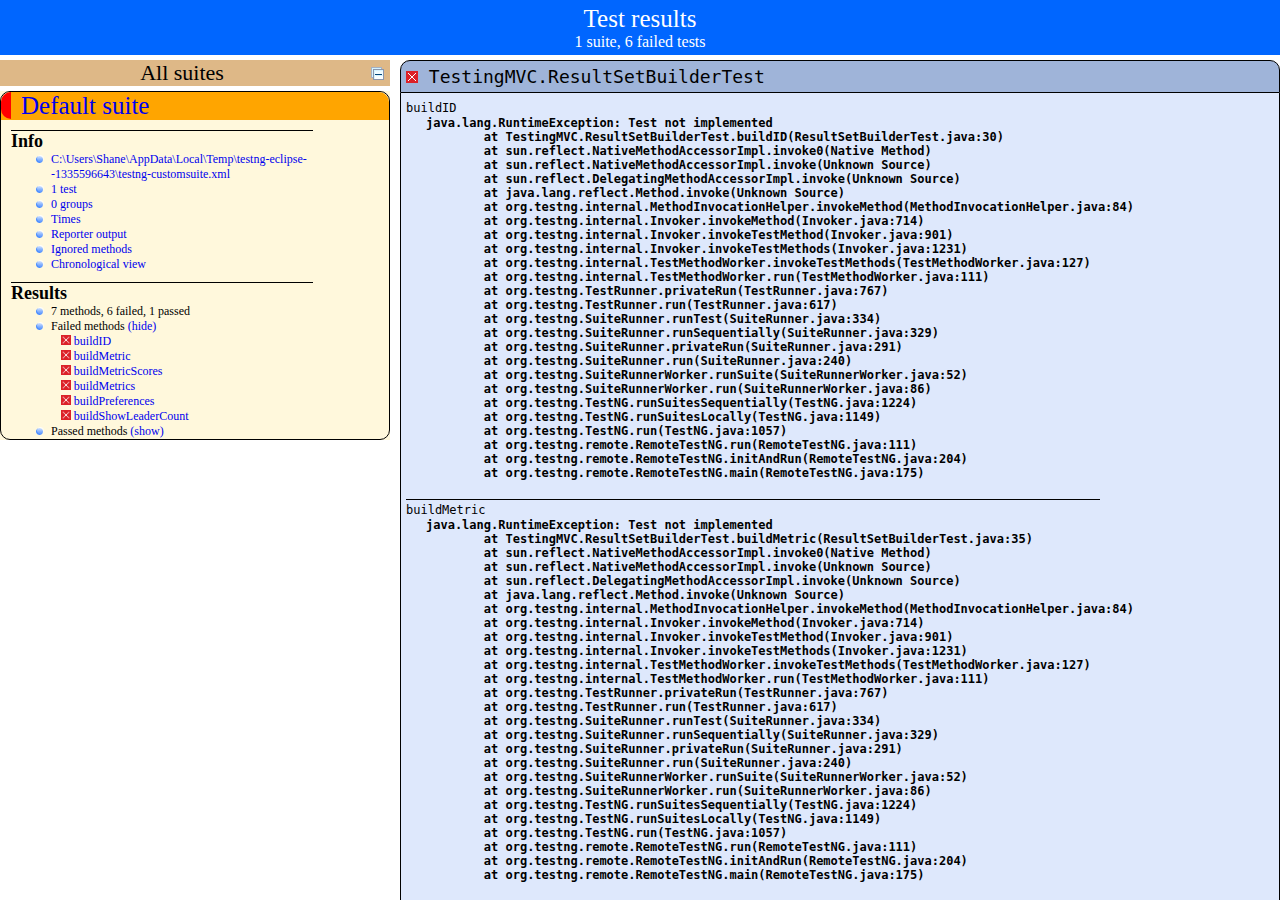
==== BBKeys_Metrics/test-output/index.html @ 4d4121f7 "building tests" ====
<!DOCTYPE html>

<html>
  <head>
  <title>TestNG reports</title>

    <link type="text/css" href="testng-reports.css" rel="stylesheet" />  
    <script type="text/javascript" src="jquery-1.7.1.min.js"></script>
    <script type="text/javascript" src="testng-reports.js"></script>
    <script type="text/javascript" src="https://www.google.com/jsapi"></script>
    <script type='text/javascript'>
      google.load('visualization', '1', {packages:['table']});
      google.setOnLoadCallback(drawTable);
      var suiteTableInitFunctions = new Array();
      var suiteTableData = new Array();
    </script>
    <!--
      <script type="text/javascript" src="jquery-ui/js/jquery-ui-1.8.16.custom.min.js"></script>
     -->
  </head>

  <body>
    <div class="top-banner-root">
      <span class="top-banner-title-font">Test results</span>
      <br/>
      <span class="top-banner-font-1">1 suite, 6 failed tests</span>
    </div> <!-- top-banner-root -->
    <div class="navigator-root">
      <div class="navigator-suite-header">
        <span>All suites</span>
        <a href="#" class="collapse-all-link" title="Collapse/expand all the suites">
          <img class="collapse-all-icon" src="collapseall.gif">
          </img> <!-- collapse-all-icon -->
        </a> <!-- collapse-all-link -->
      </div> <!-- navigator-suite-header -->
      <div class="suite">
        <div class="rounded-window">
          <div class="suite-header light-rounded-window-top">
            <a href="#" class="navigator-link" panel-name="suite-Default_suite">
              <span class="suite-name border-failed">Default suite</span>
            </a> <!-- navigator-link -->
          </div> <!-- suite-header light-rounded-window-top -->
          <div class="navigator-suite-content">
            <div class="suite-section-title">
              <span>Info</span>
            </div> <!-- suite-section-title -->
            <div class="suite-section-content">
              <ul>
                <li>
                  <a href="#" class="navigator-link " panel-name="test-xml-Default_suite">
                    <span>C:\Users\Shane\AppData\Local\Temp\testng-eclipse--1335596643\testng-customsuite.xml</span>
                  </a> <!-- navigator-link  -->
                </li>
                <li>
                  <a href="#" class="navigator-link " panel-name="testlist-Default_suite">
                    <span class="test-stats">1 test</span>
                  </a> <!-- navigator-link  -->
                </li>
                <li>
                  <a href="#" class="navigator-link " panel-name="group-Default_suite">
                    <span>0 groups</span>
                  </a> <!-- navigator-link  -->
                </li>
                <li>
                  <a href="#" class="navigator-link " panel-name="times-Default_suite">
                    <span>Times</span>
                  </a> <!-- navigator-link  -->
                </li>
                <li>
                  <a href="#" class="navigator-link " panel-name="reporter-Default_suite">
                    <span>Reporter output</span>
                  </a> <!-- navigator-link  -->
                </li>
                <li>
                  <a href="#" class="navigator-link " panel-name="ignored-methods-Default_suite">
                    <span>Ignored methods</span>
                  </a> <!-- navigator-link  -->
                </li>
                <li>
                  <a href="#" class="navigator-link " panel-name="chronological-Default_suite">
                    <span>Chronological view</span>
                  </a> <!-- navigator-link  -->
                </li>
              </ul>
            </div> <!-- suite-section-content -->
            <div class="result-section">
              <div class="suite-section-title">
                <span>Results</span>
              </div> <!-- suite-section-title -->
              <div class="suite-section-content">
                <ul>
                  <li>
                    <span class="method-stats">7 methods, 6 failed,   1 passed</span>
                  </li>
                  <li>
                    <span class="method-list-title failed">Failed methods</span>
                    <span class="show-or-hide-methods failed">
                      <a href="#" panel-name="suite-Default_suite" class="hide-methods failed suite-Default_suite"> (hide)</a> <!-- hide-methods failed suite-Default_suite -->
                      <a href="#" panel-name="suite-Default_suite" class="show-methods failed suite-Default_suite"> (show)</a> <!-- show-methods failed suite-Default_suite -->
                    </span>
                    <div class="method-list-content failed suite-Default_suite">
                      <span>
                        <img width="3%" src="failed.png"/>
                        <a href="#" class="method navigator-link" panel-name="suite-Default_suite" title="TestingMVC.ResultSetBuilderTest" hash-for-method="buildID">buildID</a> <!-- method navigator-link -->
                      </span>
                      <br/>
                      <span>
                        <img width="3%" src="failed.png"/>
                        <a href="#" class="method navigator-link" panel-name="suite-Default_suite" title="TestingMVC.ResultSetBuilderTest" hash-for-method="buildMetric">buildMetric</a> <!-- method navigator-link -->
                      </span>
                      <br/>
                      <span>
                        <img width="3%" src="failed.png"/>
                        <a href="#" class="method navigator-link" panel-name="suite-Default_suite" title="TestingMVC.ResultSetBuilderTest" hash-for-method="buildMetricScores">buildMetricScores</a> <!-- method navigator-link -->
                      </span>
                      <br/>
                      <span>
                        <img width="3%" src="failed.png"/>
                        <a href="#" class="method navigator-link" panel-name="suite-Default_suite" title="TestingMVC.ResultSetBuilderTest" hash-for-method="buildMetrics">buildMetrics</a> <!-- method navigator-link -->
                      </span>
                      <br/>
                      <span>
                        <img width="3%" src="failed.png"/>
                        <a href="#" class="method navigator-link" panel-name="suite-Default_suite" title="TestingMVC.ResultSetBuilderTest" hash-for-method="buildPreferences">buildPreferences</a> <!-- method navigator-link -->
                      </span>
                      <br/>
                      <span>
                        <img width="3%" src="failed.png"/>
                        <a href="#" class="method navigator-link" panel-name="suite-Default_suite" title="TestingMVC.ResultSetBuilderTest" hash-for-method="buildShowLeaderCount">buildShowLeaderCount</a> <!-- method navigator-link -->
                      </span>
                      <br/>
                    </div> <!-- method-list-content failed suite-Default_suite -->
                  </li>
                  <li>
                    <span class="method-list-title passed">Passed methods</span>
                    <span class="show-or-hide-methods passed">
                      <a href="#" panel-name="suite-Default_suite" class="hide-methods passed suite-Default_suite"> (hide)</a> <!-- hide-methods passed suite-Default_suite -->
                      <a href="#" panel-name="suite-Default_suite" class="show-methods passed suite-Default_suite"> (show)</a> <!-- show-methods passed suite-Default_suite -->
                    </span>
                    <div class="method-list-content passed suite-Default_suite">
                      <span>
                        <img width="3%" src="passed.png"/>
                        <a href="#" class="method navigator-link" panel-name="suite-Default_suite" title="TestingMVC.ResultSetBuilderTest" hash-for-method="buildEmployee">buildEmployee</a> <!-- method navigator-link -->
                      </span>
                      <br/>
                    </div> <!-- method-list-content passed suite-Default_suite -->
                  </li>
                </ul>
              </div> <!-- suite-section-content -->
            </div> <!-- result-section -->
          </div> <!-- navigator-suite-content -->
        </div> <!-- rounded-window -->
      </div> <!-- suite -->
    </div> <!-- navigator-root -->
    <div class="wrapper">
      <div class="main-panel-root">
        <div panel-name="suite-Default_suite" class="panel Default_suite">
          <div class="suite-Default_suite-class-failed">
            <div class="main-panel-header rounded-window-top">
              <img src="failed.png"/>
              <span class="class-name">TestingMVC.ResultSetBuilderTest</span>
            </div> <!-- main-panel-header rounded-window-top -->
            <div class="main-panel-content rounded-window-bottom">
              <div class="method">
                <div class="method-content">
                  <a name="buildID">
                  </a> <!-- buildID -->
                  <span class="method-name">buildID</span>
                  <div class="stack-trace">java.lang.RuntimeException: Test not implemented
	at TestingMVC.ResultSetBuilderTest.buildID(ResultSetBuilderTest.java:30)
	at sun.reflect.NativeMethodAccessorImpl.invoke0(Native Method)
	at sun.reflect.NativeMethodAccessorImpl.invoke(Unknown Source)
	at sun.reflect.DelegatingMethodAccessorImpl.invoke(Unknown Source)
	at java.lang.reflect.Method.invoke(Unknown Source)
	at org.testng.internal.MethodInvocationHelper.invokeMethod(MethodInvocationHelper.java:84)
	at org.testng.internal.Invoker.invokeMethod(Invoker.java:714)
	at org.testng.internal.Invoker.invokeTestMethod(Invoker.java:901)
	at org.testng.internal.Invoker.invokeTestMethods(Invoker.java:1231)
	at org.testng.internal.TestMethodWorker.invokeTestMethods(TestMethodWorker.java:127)
	at org.testng.internal.TestMethodWorker.run(TestMethodWorker.java:111)
	at org.testng.TestRunner.privateRun(TestRunner.java:767)
	at org.testng.TestRunner.run(TestRunner.java:617)
	at org.testng.SuiteRunner.runTest(SuiteRunner.java:334)
	at org.testng.SuiteRunner.runSequentially(SuiteRunner.java:329)
	at org.testng.SuiteRunner.privateRun(SuiteRunner.java:291)
	at org.testng.SuiteRunner.run(SuiteRunner.java:240)
	at org.testng.SuiteRunnerWorker.runSuite(SuiteRunnerWorker.java:52)
	at org.testng.SuiteRunnerWorker.run(SuiteRunnerWorker.java:86)
	at org.testng.TestNG.runSuitesSequentially(TestNG.java:1224)
	at org.testng.TestNG.runSuitesLocally(TestNG.java:1149)
	at org.testng.TestNG.run(TestNG.java:1057)
	at org.testng.remote.RemoteTestNG.run(RemoteTestNG.java:111)
	at org.testng.remote.RemoteTestNG.initAndRun(RemoteTestNG.java:204)
	at org.testng.remote.RemoteTestNG.main(RemoteTestNG.java:175)

</div> <!-- stack-trace -->
                </div> <!-- method-content -->
              </div> <!-- method -->
              <div class="method">
                <div class="method-content">
                  <a name="buildMetric">
                  </a> <!-- buildMetric -->
                  <span class="method-name">buildMetric</span>
                  <div class="stack-trace">java.lang.RuntimeException: Test not implemented
	at TestingMVC.ResultSetBuilderTest.buildMetric(ResultSetBuilderTest.java:35)
	at sun.reflect.NativeMethodAccessorImpl.invoke0(Native Method)
	at sun.reflect.NativeMethodAccessorImpl.invoke(Unknown Source)
	at sun.reflect.DelegatingMethodAccessorImpl.invoke(Unknown Source)
	at java.lang.reflect.Method.invoke(Unknown Source)
	at org.testng.internal.MethodInvocationHelper.invokeMethod(MethodInvocationHelper.java:84)
	at org.testng.internal.Invoker.invokeMethod(Invoker.java:714)
	at org.testng.internal.Invoker.invokeTestMethod(Invoker.java:901)
	at org.testng.internal.Invoker.invokeTestMethods(Invoker.java:1231)
	at org.testng.internal.TestMethodWorker.invokeTestMethods(TestMethodWorker.java:127)
	at org.testng.internal.TestMethodWorker.run(TestMethodWorker.java:111)
	at org.testng.TestRunner.privateRun(TestRunner.java:767)
	at org.testng.TestRunner.run(TestRunner.java:617)
	at org.testng.SuiteRunner.runTest(SuiteRunner.java:334)
	at org.testng.SuiteRunner.runSequentially(SuiteRunner.java:329)
	at org.testng.SuiteRunner.privateRun(SuiteRunner.java:291)
	at org.testng.SuiteRunner.run(SuiteRunner.java:240)
	at org.testng.SuiteRunnerWorker.runSuite(SuiteRunnerWorker.java:52)
	at org.testng.SuiteRunnerWorker.run(SuiteRunnerWorker.java:86)
	at org.testng.TestNG.runSuitesSequentially(TestNG.java:1224)
	at org.testng.TestNG.runSuitesLocally(TestNG.java:1149)
	at org.testng.TestNG.run(TestNG.java:1057)
	at org.testng.remote.RemoteTestNG.run(RemoteTestNG.java:111)
	at org.testng.remote.RemoteTestNG.initAndRun(RemoteTestNG.java:204)
	at org.testng.remote.RemoteTestNG.main(RemoteTestNG.java:175)

</div> <!-- stack-trace -->
                </div> <!-- method-content -->
              </div> <!-- method -->
              <div class="method">
                <div class="method-content">
                  <a name="buildMetricScores">
                  </a> <!-- buildMetricScores -->
                  <span class="method-name">buildMetricScores</span>
                  <div class="stack-trace">java.lang.RuntimeException: Test not implemented
	at TestingMVC.ResultSetBuilderTest.buildMetricScores(ResultSetBuilderTest.java:40)
	at sun.reflect.NativeMethodAccessorImpl.invoke0(Native Method)
	at sun.reflect.NativeMethodAccessorImpl.invoke(Unknown Source)
	at sun.reflect.DelegatingMethodAccessorImpl.invoke(Unknown Source)
	at java.lang.reflect.Method.invoke(Unknown Source)
	at org.testng.internal.MethodInvocationHelper.invokeMethod(MethodInvocationHelper.java:84)
	at org.testng.internal.Invoker.invokeMethod(Invoker.java:714)
	at org.testng.internal.Invoker.invokeTestMethod(Invoker.java:901)
	at org.testng.internal.Invoker.invokeTestMethods(Invoker.java:1231)
	at org.testng.internal.TestMethodWorker.invokeTestMethods(TestMethodWorker.java:127)
	at org.testng.internal.TestMethodWorker.run(TestMethodWorker.java:111)
	at org.testng.TestRunner.privateRun(TestRunner.java:767)
	at org.testng.TestRunner.run(TestRunner.java:617)
	at org.testng.SuiteRunner.runTest(SuiteRunner.java:334)
	at org.testng.SuiteRunner.runSequentially(SuiteRunner.java:329)
	at org.testng.SuiteRunner.privateRun(SuiteRunner.java:291)
	at org.testng.SuiteRunner.run(SuiteRunner.java:240)
	at org.testng.SuiteRunnerWorker.runSuite(SuiteRunnerWorker.java:52)
	at org.testng.SuiteRunnerWorker.run(SuiteRunnerWorker.java:86)
	at org.testng.TestNG.runSuitesSequentially(TestNG.java:1224)
	at org.testng.TestNG.runSuitesLocally(TestNG.java:1149)
	at org.testng.TestNG.run(TestNG.java:1057)
	at org.testng.remote.RemoteTestNG.run(RemoteTestNG.java:111)
	at org.testng.remote.RemoteTestNG.initAndRun(RemoteTestNG.java:204)
	at org.testng.remote.RemoteTestNG.main(RemoteTestNG.java:175)

</div> <!-- stack-trace -->
                </div> <!-- method-content -->
              </div> <!-- method -->
              <div class="method">
                <div class="method-content">
                  <a name="buildMetrics">
                  </a> <!-- buildMetrics -->
                  <span class="method-name">buildMetrics</span>
                  <div class="stack-trace">java.lang.RuntimeException: Test not implemented
	at TestingMVC.ResultSetBuilderTest.buildMetrics(ResultSetBuilderTest.java:45)
	at sun.reflect.NativeMethodAccessorImpl.invoke0(Native Method)
	at sun.reflect.NativeMethodAccessorImpl.invoke(Unknown Source)
	at sun.reflect.DelegatingMethodAccessorImpl.invoke(Unknown Source)
	at java.lang.reflect.Method.invoke(Unknown Source)
	at org.testng.internal.MethodInvocationHelper.invokeMethod(MethodInvocationHelper.java:84)
	at org.testng.internal.Invoker.invokeMethod(Invoker.java:714)
	at org.testng.internal.Invoker.invokeTestMethod(Invoker.java:901)
	at org.testng.internal.Invoker.invokeTestMethods(Invoker.java:1231)
	at org.testng.internal.TestMethodWorker.invokeTestMethods(TestMethodWorker.java:127)
	at org.testng.internal.TestMethodWorker.run(TestMethodWorker.java:111)
	at org.testng.TestRunner.privateRun(TestRunner.java:767)
	at org.testng.TestRunner.run(TestRunner.java:617)
	at org.testng.SuiteRunner.runTest(SuiteRunner.java:334)
	at org.testng.SuiteRunner.runSequentially(SuiteRunner.java:329)
	at org.testng.SuiteRunner.privateRun(SuiteRunner.java:291)
	at org.testng.SuiteRunner.run(SuiteRunner.java:240)
	at org.testng.SuiteRunnerWorker.runSuite(SuiteRunnerWorker.java:52)
	at org.testng.SuiteRunnerWorker.run(SuiteRunnerWorker.java:86)
	at org.testng.TestNG.runSuitesSequentially(TestNG.java:1224)
	at org.testng.TestNG.runSuitesLocally(TestNG.java:1149)
	at org.testng.TestNG.run(TestNG.java:1057)
	at org.testng.remote.RemoteTestNG.run(RemoteTestNG.java:111)
	at org.testng.remote.RemoteTestNG.initAndRun(RemoteTestNG.java:204)
	at org.testng.remote.RemoteTestNG.main(RemoteTestNG.java:175)

</div> <!-- stack-trace -->
                </div> <!-- method-content -->
              </div> <!-- method -->
              <div class="method">
                <div class="method-content">
                  <a name="buildPreferences">
                  </a> <!-- buildPreferences -->
                  <span class="method-name">buildPreferences</span>
                  <div class="stack-trace">java.lang.RuntimeException: Test not implemented
	at TestingMVC.ResultSetBuilderTest.buildPreferences(ResultSetBuilderTest.java:50)
	at sun.reflect.NativeMethodAccessorImpl.invoke0(Native Method)
	at sun.reflect.NativeMethodAccessorImpl.invoke(Unknown Source)
	at sun.reflect.DelegatingMethodAccessorImpl.invoke(Unknown Source)
	at java.lang.reflect.Method.invoke(Unknown Source)
	at org.testng.internal.MethodInvocationHelper.invokeMethod(MethodInvocationHelper.java:84)
	at org.testng.internal.Invoker.invokeMethod(Invoker.java:714)
	at org.testng.internal.Invoker.invokeTestMethod(Invoker.java:901)
	at org.testng.internal.Invoker.invokeTestMethods(Invoker.java:1231)
	at org.testng.internal.TestMethodWorker.invokeTestMethods(TestMethodWorker.java:127)
	at org.testng.internal.TestMethodWorker.run(TestMethodWorker.java:111)
	at org.testng.TestRunner.privateRun(TestRunner.java:767)
	at org.testng.TestRunner.run(TestRunner.java:617)
	at org.testng.SuiteRunner.runTest(SuiteRunner.java:334)
	at org.testng.SuiteRunner.runSequentially(SuiteRunner.java:329)
	at org.testng.SuiteRunner.privateRun(SuiteRunner.java:291)
	at org.testng.SuiteRunner.run(SuiteRunner.java:240)
	at org.testng.SuiteRunnerWorker.runSuite(SuiteRunnerWorker.java:52)
	at org.testng.SuiteRunnerWorker.run(SuiteRunnerWorker.java:86)
	at org.testng.TestNG.runSuitesSequentially(TestNG.java:1224)
	at org.testng.TestNG.runSuitesLocally(TestNG.java:1149)
	at org.testng.TestNG.run(TestNG.java:1057)
	at org.testng.remote.RemoteTestNG.run(RemoteTestNG.java:111)
	at org.testng.remote.RemoteTestNG.initAndRun(RemoteTestNG.java:204)
	at org.testng.remote.RemoteTestNG.main(RemoteTestNG.java:175)

</div> <!-- stack-trace -->
                </div> <!-- method-content -->
              </div> <!-- method -->
              <div class="method">
                <div class="method-content">
                  <a name="buildShowLeaderCount">
                  </a> <!-- buildShowLeaderCount -->
                  <span class="method-name">buildShowLeaderCount</span>
                  <div class="stack-trace">java.lang.RuntimeException: Test not implemented
	at TestingMVC.ResultSetBuilderTest.buildShowLeaderCount(ResultSetBuilderTest.java:55)
	at sun.reflect.NativeMethodAccessorImpl.invoke0(Native Method)
	at sun.reflect.NativeMethodAccessorImpl.invoke(Unknown Source)
	at sun.reflect.DelegatingMethodAccessorImpl.invoke(Unknown Source)
	at java.lang.reflect.Method.invoke(Unknown Source)
	at org.testng.internal.MethodInvocationHelper.invokeMethod(MethodInvocationHelper.java:84)
	at org.testng.internal.Invoker.invokeMethod(Invoker.java:714)
	at org.testng.internal.Invoker.invokeTestMethod(Invoker.java:901)
	at org.testng.internal.Invoker.invokeTestMethods(Invoker.java:1231)
	at org.testng.internal.TestMethodWorker.invokeTestMethods(TestMethodWorker.java:127)
	at org.testng.internal.TestMethodWorker.run(TestMethodWorker.java:111)
	at org.testng.TestRunner.privateRun(TestRunner.java:767)
	at org.testng.TestRunner.run(TestRunner.java:617)
	at org.testng.SuiteRunner.runTest(SuiteRunner.java:334)
	at org.testng.SuiteRunner.runSequentially(SuiteRunner.java:329)
	at org.testng.SuiteRunner.privateRun(SuiteRunner.java:291)
	at org.testng.SuiteRunner.run(SuiteRunner.java:240)
	at org.testng.SuiteRunnerWorker.runSuite(SuiteRunnerWorker.java:52)
	at org.testng.SuiteRunnerWorker.run(SuiteRunnerWorker.java:86)
	at org.testng.TestNG.runSuitesSequentially(TestNG.java:1224)
	at org.testng.TestNG.runSuitesLocally(TestNG.java:1149)
	at org.testng.TestNG.run(TestNG.java:1057)
	at org.testng.remote.RemoteTestNG.run(RemoteTestNG.java:111)
	at org.testng.remote.RemoteTestNG.initAndRun(RemoteTestNG.java:204)
	at org.testng.remote.RemoteTestNG.main(RemoteTestNG.java:175)

</div> <!-- stack-trace -->
                </div> <!-- method-content -->
              </div> <!-- method -->
            </div> <!-- main-panel-content rounded-window-bottom -->
          </div> <!-- suite-Default_suite-class-failed -->
          <div class="suite-Default_suite-class-passed">
            <div class="main-panel-header rounded-window-top">
              <img src="passed.png"/>
              <span class="class-name">TestingMVC.ResultSetBuilderTest</span>
            </div> <!-- main-panel-header rounded-window-top -->
            <div class="main-panel-content rounded-window-bottom">
              <div class="method">
                <div class="method-content">
                  <a name="buildEmployee">
                  </a> <!-- buildEmployee -->
                  <span class="method-name">buildEmployee</span>
                </div> <!-- method-content -->
              </div> <!-- method -->
            </div> <!-- main-panel-content rounded-window-bottom -->
          </div> <!-- suite-Default_suite-class-passed -->
        </div> <!-- panel Default_suite -->
        <div panel-name="test-xml-Default_suite" class="panel">
          <div class="main-panel-header rounded-window-top">
            <span class="header-content">C:\Users\Shane\AppData\Local\Temp\testng-eclipse--1335596643\testng-customsuite.xml</span>
          </div> <!-- main-panel-header rounded-window-top -->
          <div class="main-panel-content rounded-window-bottom">
            <pre>
&lt;?xml version=&quot;1.0&quot; encoding=&quot;UTF-8&quot;?&gt;
&lt;!DOCTYPE suite SYSTEM &quot;http://testng.org/testng-1.0.dtd&quot;&gt;
&lt;suite name=&quot;Default suite&quot;&gt;
  &lt;test verbose=&quot;2&quot; name=&quot;Default test&quot;&gt;
    &lt;classes&gt;
      &lt;class name=&quot;TestingMVC.ResultSetBuilderTest&quot;/&gt;
    &lt;/classes&gt;
  &lt;/test&gt; &lt;!-- Default test --&gt;
&lt;/suite&gt; &lt;!-- Default suite --&gt;
            </pre>
          </div> <!-- main-panel-content rounded-window-bottom -->
        </div> <!-- panel -->
        <div panel-name="testlist-Default_suite" class="panel">
          <div class="main-panel-header rounded-window-top">
            <span class="header-content">Tests for Default suite</span>
          </div> <!-- main-panel-header rounded-window-top -->
          <div class="main-panel-content rounded-window-bottom">
            <ul>
              <li>
                <span class="test-name">Default test (1 class)</span>
              </li>
            </ul>
          </div> <!-- main-panel-content rounded-window-bottom -->
        </div> <!-- panel -->
        <div panel-name="group-Default_suite" class="panel">
          <div class="main-panel-header rounded-window-top">
            <span class="header-content">Groups for Default suite</span>
          </div> <!-- main-panel-header rounded-window-top -->
          <div class="main-panel-content rounded-window-bottom">
          </div> <!-- main-panel-content rounded-window-bottom -->
        </div> <!-- panel -->
        <div panel-name="times-Default_suite" class="panel">
          <div class="main-panel-header rounded-window-top">
            <span class="header-content">Times for Default suite</span>
          </div> <!-- main-panel-header rounded-window-top -->
          <div class="main-panel-content rounded-window-bottom">
            <div class="times-div">
              <script type="text/javascript">
suiteTableInitFunctions.push('tableData_Default_suite');
function tableData_Default_suite() {
var data = new google.visualization.DataTable();
data.addColumn('number', 'Number');
data.addColumn('string', 'Method');
data.addColumn('string', 'Class');
data.addColumn('number', 'Time (ms)');
data.addRows(7);
data.setCell(0, 0, 0)
data.setCell(0, 1, 'buildEmployee')
data.setCell(0, 2, 'TestingMVC.ResultSetBuilderTest')
data.setCell(0, 3, 1043);
data.setCell(1, 0, 1)
data.setCell(1, 1, 'buildMetrics')
data.setCell(1, 2, 'TestingMVC.ResultSetBuilderTest')
data.setCell(1, 3, 1);
data.setCell(2, 0, 2)
data.setCell(2, 1, 'buildID')
data.setCell(2, 2, 'TestingMVC.ResultSetBuilderTest')
data.setCell(2, 3, 1);
data.setCell(3, 0, 3)
data.setCell(3, 1, 'buildMetricScores')
data.setCell(3, 2, 'TestingMVC.ResultSetBuilderTest')
data.setCell(3, 3, 1);
data.setCell(4, 0, 4)
data.setCell(4, 1, 'buildShowLeaderCount')
data.setCell(4, 2, 'TestingMVC.ResultSetBuilderTest')
data.setCell(4, 3, 1);
data.setCell(5, 0, 5)
data.setCell(5, 1, 'buildMetric')
data.setCell(5, 2, 'TestingMVC.ResultSetBuilderTest')
data.setCell(5, 3, 1);
data.setCell(6, 0, 6)
data.setCell(6, 1, 'buildPreferences')
data.setCell(6, 2, 'TestingMVC.ResultSetBuilderTest')
data.setCell(6, 3, 0);
window.suiteTableData['Default_suite']= { tableData: data, tableDiv: 'times-div-Default_suite'}
return data;
}
              </script>
              <span class="suite-total-time">Total running time: 1 seconds</span>
              <div id="times-div-Default_suite">
              </div> <!-- times-div-Default_suite -->
            </div> <!-- times-div -->
          </div> <!-- main-panel-content rounded-window-bottom -->
        </div> <!-- panel -->
        <div panel-name="reporter-Default_suite" class="panel">
          <div class="main-panel-header rounded-window-top">
            <span class="header-content">Reporter output for Default suite</span>
          </div> <!-- main-panel-header rounded-window-top -->
          <div class="main-panel-content rounded-window-bottom">
          </div> <!-- main-panel-content rounded-window-bottom -->
        </div> <!-- panel -->
        <div panel-name="ignored-methods-Default_suite" class="panel">
          <div class="main-panel-header rounded-window-top">
            <span class="header-content">0 ignored methods</span>
          </div> <!-- main-panel-header rounded-window-top -->
          <div class="main-panel-content rounded-window-bottom">
          </div> <!-- main-panel-content rounded-window-bottom -->
        </div> <!-- panel -->
        <div panel-name="chronological-Default_suite" class="panel">
          <div class="main-panel-header rounded-window-top">
            <span class="header-content">Methods in chronological order</span>
          </div> <!-- main-panel-header rounded-window-top -->
          <div class="main-panel-content rounded-window-bottom">
            <div class="chronological-class">
              <div class="chronological-class-name">TestingMVC.ResultSetBuilderTest</div> <!-- chronological-class-name -->
              <div class="test-method">
                <span class="method-name">buildEmployee</span>
                <span class="method-start">0 ms</span>
              </div> <!-- test-method -->
              <div class="test-method">
                <img src="failed.png">
                </img>
                <span class="method-name">buildID</span>
                <span class="method-start">1044 ms</span>
              </div> <!-- test-method -->
              <div class="test-method">
                <img src="failed.png">
                </img>
                <span class="method-name">buildMetric</span>
                <span class="method-start">1047 ms</span>
              </div> <!-- test-method -->
              <div class="test-method">
                <img src="failed.png">
                </img>
                <span class="method-name">buildMetricScores</span>
                <span class="method-start">1049 ms</span>
              </div> <!-- test-method -->
              <div class="test-method">
                <img src="failed.png">
                </img>
                <span class="method-name">buildMetrics</span>
                <span class="method-start">1051 ms</span>
              </div> <!-- test-method -->
              <div class="test-method">
                <img src="failed.png">
                </img>
                <span class="method-name">buildPreferences</span>
                <span class="method-start">1055 ms</span>
              </div> <!-- test-method -->
              <div class="test-method">
                <img src="failed.png">
                </img>
                <span class="method-name">buildShowLeaderCount</span>
                <span class="method-start">1056 ms</span>
              </div> <!-- test-method -->
          </div> <!-- main-panel-content rounded-window-bottom -->
        </div> <!-- panel -->
      </div> <!-- main-panel-root -->
    </div> <!-- wrapper -->
  </body>
</html>
---- BBKeys_Metrics/test-output/testng-reports.css ----
body {
    margin: 0px 0px 5px 5px;
}

ul {
    margin: 0px;
}

li {
    list-style-type: none;
}

a {
    text-decoration: none;
}

a:hover {
    text-decoration: underline;
}

.navigator-selected {
    background: #ffa500;
}

.wrapper {
    position: absolute;
    top: 60px;
    bottom: 0;
    left: 400px;
    right: 0;
    overflow: auto;
}

.navigator-root {
    position: absolute;
    top: 60px;
    bottom: 0;
    left: 0;
    width: 400px;
    overflow-y: auto;
}

.suite {
    margin: 0px 10px 10px 0px;
    background-color: #fff8dc;
}

.suite-name {
    padding-left: 10px;
    font-size: 25px;
    font-family: Times;
}

.main-panel-header {
    padding: 5px;
    background-color: #9FB4D9; //afeeee;
    font-family: monospace;
    font-size: 18px;
}

.main-panel-content {
    padding: 5px;
    margin-bottom: 10px;
    background-color: #DEE8FC; //d0ffff;
}

.rounded-window {
    border-radius: 10px;
    border-style: solid;
    border-width: 1px;
}

.rounded-window-top {
    border-top-right-radius: 10px 10px;
    border-top-left-radius: 10px 10px;
    border-style: solid;
    border-width: 1px;
    overflow: auto;
}

.light-rounded-window-top {
    border-top-right-radius: 10px 10px;
    border-top-left-radius: 10px 10px;
}

.rounded-window-bottom {
    border-style: solid;
    border-width: 0px 1px 1px 1px;
    border-bottom-right-radius: 10px 10px;
    border-bottom-left-radius: 10px 10px;
    overflow: auto;
}

.method-name {
    font-size: 12px;
    font-family: monospace;
}

.method-content {
    border-style: solid;
    border-width: 0px 0px 1px 0px;
    margin-bottom: 10;
    padding-bottom: 5px;
    width: 80%;
}

.parameters {
    font-size: 14px;
    font-family: monospace;
}

.stack-trace {
    white-space: pre;
    font-family: monospace;
    font-size: 12px;
    font-weight: bold;
    margin-top: 0px;
    margin-left: 20px;
}

.testng-xml {
    font-family: monospace;
}

.method-list-content {
    margin-left: 10px;
}

.navigator-suite-content {
    margin-left: 10px;
    font: 12px 'Lucida Grande';
}

.suite-section-title {
    margin-top: 10px;
    width: 80%;
    border-style: solid;
    border-width: 1px 0px 0px 0px;
    font-family: Times;
    font-size: 18px;
    font-weight: bold;
}

.suite-section-content {
    list-style-image: url(bullet_point.png);
}

.top-banner-root {
    position: absolute;
    top: 0;
    height: 45px;
    left: 0;
    right: 0;
    padding: 5px;
    margin: 0px 0px 5px 0px;
    background-color: #0066ff;
    font-family: Times;
    color: #fff;
    text-align: center;
}

.top-banner-title-font {
    font-size: 25px;
}

.test-name {
    font-family: 'Lucida Grande';
    font-size: 16px;
}

.suite-icon {
    padding: 5px;
    float: right;
    height: 20;
}

.test-group {
    font: 20px 'Lucida Grande';
    margin: 5px 5px 10px 5px;
    border-width: 0px 0px 1px 0px;
    border-style: solid;
    padding: 5px;
}

.test-group-name {
    font-weight: bold;
}

.method-in-group {
    font-size: 16px;
    margin-left: 80px;
}

table.google-visualization-table-table {
    width: 100%;
}

.reporter-method-name {
    font-size: 14px;
    font-family: monospace;
}

.reporter-method-output-div {
    padding: 5px;
    margin: 0px 0px 5px 20px;
    font-size: 12px;
    font-family: monospace;
    border-width: 0px 0px 0px 1px;
    border-style: solid;
}

.ignored-class-div {
    font-size: 14px;
    font-family: monospace;
}

.ignored-methods-div {
    padding: 5px;
    margin: 0px 0px 5px 20px;
    font-size: 12px;
    font-family: monospace;
    border-width: 0px 0px 0px 1px;
    border-style: solid;
}

.border-failed {
    border-top-left-radius: 10px 10px;
    border-bottom-left-radius: 10px 10px;
    border-style: solid;
    border-width: 0px 0px 0px 10px;
    border-color: #f00;
}

.border-skipped {
    border-top-left-radius: 10px 10px;
    border-bottom-left-radius: 10px 10px;
    border-style: solid;
    border-width: 0px 0px 0px 10px;
    border-color: #edc600;
}

.border-passed {
    border-top-left-radius: 10px 10px;
    border-bottom-left-radius: 10px 10px;
    border-style: solid;
    border-width: 0px 0px 0px 10px;
    border-color: #19f52d;
}

.times-div {
    text-align: center;
    padding: 5px;
}

.suite-total-time {
    font: 16px 'Lucida Grande';
}

.configuration-suite {
    margin-left: 20px;
}

.configuration-test {
    margin-left: 40px;
}

.configuration-class {
    margin-left: 60px;
}

.configuration-method {
    margin-left: 80px;
}

.test-method {
    margin-left: 100px;
}

.chronological-class {
    background-color: #0ccff;
    border-style: solid;
    border-width: 0px 0px 1px 1px;
}

.method-start {
    float: right;
}

.chronological-class-name {
    padding: 0px 0px 0px 5px;
    color: #008;
}

.after, .before, .test-method {
    font-family: monospace;
    font-size: 14px;
}

.navigator-suite-header {
    font-size: 22px;
    margin: 0px 10px 5px 0px;
    background-color: #deb887;
    text-align: center;
}

.collapse-all-icon {
    padding: 5px;
    float: right;
}
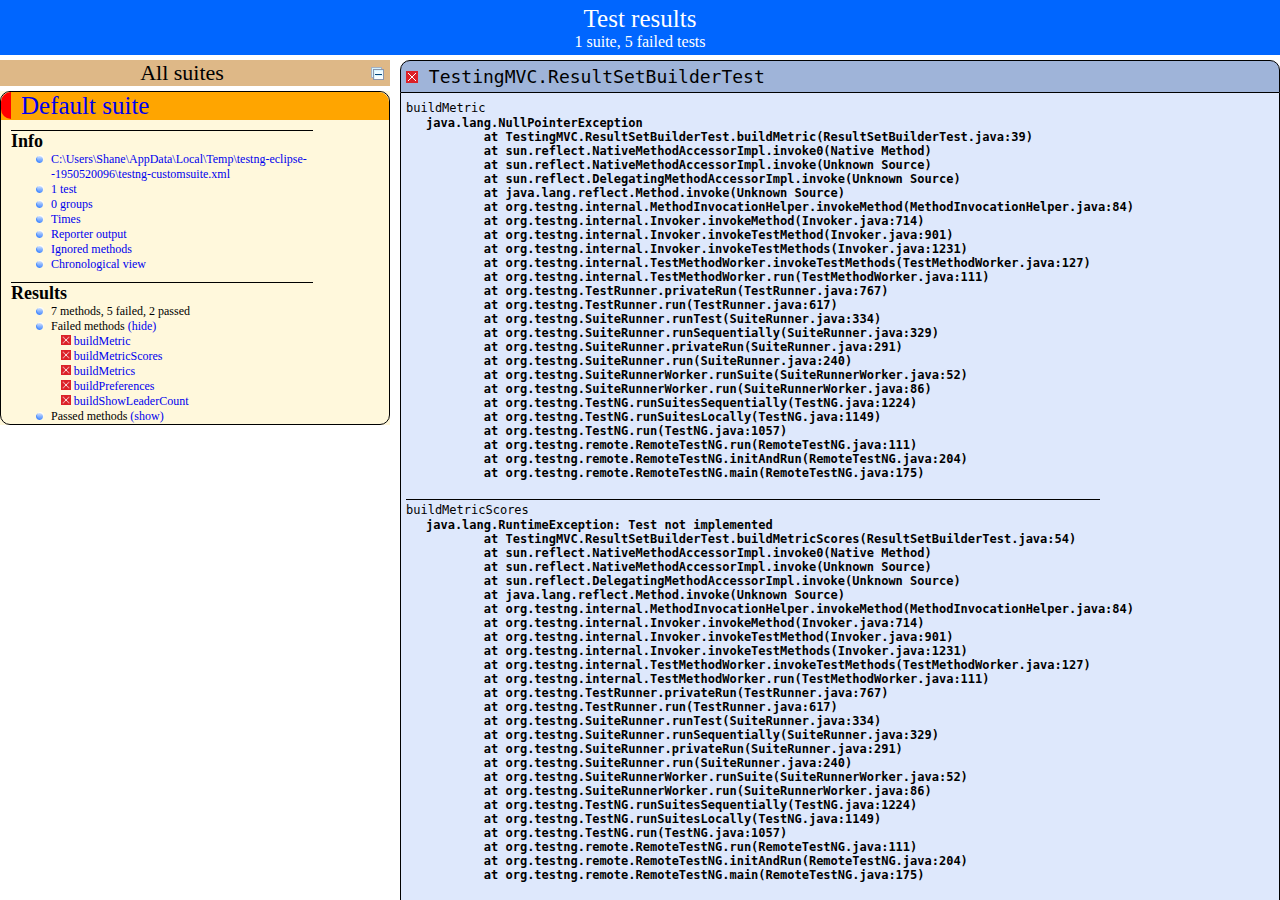
==== commit af572e06: "tests" ====
--- a/BBKeys_Metrics/test-output/index.html
+++ b/BBKeys_Metrics/test-output/index.html
@@ -23,7 +23,7 @@
     <div class="top-banner-root">
       <span class="top-banner-title-font">Test results</span>
       <br/>
-      <span class="top-banner-font-1">1 suite, 6 failed tests</span>
+      <span class="top-banner-font-1">1 suite, 5 failed tests</span>
     </div> <!-- top-banner-root -->
     <div class="navigator-root">
       <div class="navigator-suite-header">
@@ -48,7 +48,7 @@
               <ul>
                 <li>
                   <a href="#" class="navigator-link " panel-name="test-xml-Default_suite">
-                    <span>C:\Users\Shane\AppData\Local\Temp\testng-eclipse--1335596643\testng-customsuite.xml</span>
+                    <span>C:\Users\Shane\AppData\Local\Temp\testng-eclipse--1950520096\testng-customsuite.xml</span>
                   </a> <!-- navigator-link  -->
                 </li>
                 <li>
@@ -90,7 +90,7 @@
               <div class="suite-section-content">
                 <ul>
                   <li>
-                    <span class="method-stats">7 methods, 6 failed,   1 passed</span>
+                    <span class="method-stats">7 methods, 5 failed,   2 passed</span>
                   </li>
                   <li>
                     <span class="method-list-title failed">Failed methods</span>
@@ -99,11 +99,6 @@
                       <a href="#" panel-name="suite-Default_suite" class="show-methods failed suite-Default_suite"> (show)</a> <!-- show-methods failed suite-Default_suite -->
                     </span>
                     <div class="method-list-content failed suite-Default_suite">
-                      <span>
-                        <img width="3%" src="failed.png"/>
-                        <a href="#" class="method navigator-link" panel-name="suite-Default_suite" title="TestingMVC.ResultSetBuilderTest" hash-for-method="buildID">buildID</a> <!-- method navigator-link -->
-                      </span>
-                      <br/>
                       <span>
                         <img width="3%" src="failed.png"/>
                         <a href="#" class="method navigator-link" panel-name="suite-Default_suite" title="TestingMVC.ResultSetBuilderTest" hash-for-method="buildMetric">buildMetric</a> <!-- method navigator-link -->
@@ -141,6 +136,11 @@
                       <span>
                         <img width="3%" src="passed.png"/>
                         <a href="#" class="method navigator-link" panel-name="suite-Default_suite" title="TestingMVC.ResultSetBuilderTest" hash-for-method="buildEmployee">buildEmployee</a> <!-- method navigator-link -->
+                      </span>
+                      <br/>
+                      <span>
+                        <img width="3%" src="passed.png"/>
+                        <a href="#" class="method navigator-link" panel-name="suite-Default_suite" title="TestingMVC.ResultSetBuilderTest" hash-for-method="buildID">buildID</a> <!-- method navigator-link -->
                       </span>
                       <br/>
                     </div> <!-- method-list-content passed suite-Default_suite -->
@@ -163,11 +163,11 @@
             <div class="main-panel-content rounded-window-bottom">
               <div class="method">
                 <div class="method-content">
-                  <a name="buildID">
-                  </a> <!-- buildID -->
-                  <span class="method-name">buildID</span>
-                  <div class="stack-trace">java.lang.RuntimeException: Test not implemented
-	at TestingMVC.ResultSetBuilderTest.buildID(ResultSetBuilderTest.java:30)
+                  <a name="buildMetric">
+                  </a> <!-- buildMetric -->
+                  <span class="method-name">buildMetric</span>
+                  <div class="stack-trace">java.lang.NullPointerException
+	at TestingMVC.ResultSetBuilderTest.buildMetric(ResultSetBuilderTest.java:39)
 	at sun.reflect.NativeMethodAccessorImpl.invoke0(Native Method)
 	at sun.reflect.NativeMethodAccessorImpl.invoke(Unknown Source)
 	at sun.reflect.DelegatingMethodAccessorImpl.invoke(Unknown Source)
@@ -198,11 +198,11 @@
               </div> <!-- method -->
               <div class="method">
                 <div class="method-content">
-                  <a name="buildMetric">
-                  </a> <!-- buildMetric -->
-                  <span class="method-name">buildMetric</span>
+                  <a name="buildMetricScores">
+                  </a> <!-- buildMetricScores -->
+                  <span class="method-name">buildMetricScores</span>
                   <div class="stack-trace">java.lang.RuntimeException: Test not implemented
-	at TestingMVC.ResultSetBuilderTest.buildMetric(ResultSetBuilderTest.java:35)
+	at TestingMVC.ResultSetBuilderTest.buildMetricScores(ResultSetBuilderTest.java:54)
 	at sun.reflect.NativeMethodAccessorImpl.invoke0(Native Method)
 	at sun.reflect.NativeMethodAccessorImpl.invoke(Unknown Source)
 	at sun.reflect.DelegatingMethodAccessorImpl.invoke(Unknown Source)
@@ -233,11 +233,11 @@
               </div> <!-- method -->
               <div class="method">
                 <div class="method-content">
-                  <a name="buildMetricScores">
-                  </a> <!-- buildMetricScores -->
-                  <span class="method-name">buildMetricScores</span>
+                  <a name="buildMetrics">
+                  </a> <!-- buildMetrics -->
+                  <span class="method-name">buildMetrics</span>
                   <div class="stack-trace">java.lang.RuntimeException: Test not implemented
-	at TestingMVC.ResultSetBuilderTest.buildMetricScores(ResultSetBuilderTest.java:40)
+	at TestingMVC.ResultSetBuilderTest.buildMetrics(ResultSetBuilderTest.java:59)
 	at sun.reflect.NativeMethodAccessorImpl.invoke0(Native Method)
 	at sun.reflect.NativeMethodAccessorImpl.invoke(Unknown Source)
 	at sun.reflect.DelegatingMethodAccessorImpl.invoke(Unknown Source)
@@ -268,11 +268,11 @@
               </div> <!-- method -->
               <div class="method">
                 <div class="method-content">
-                  <a name="buildMetrics">
-                  </a> <!-- buildMetrics -->
-                  <span class="method-name">buildMetrics</span>
+                  <a name="buildPreferences">
+                  </a> <!-- buildPreferences -->
+                  <span class="method-name">buildPreferences</span>
                   <div class="stack-trace">java.lang.RuntimeException: Test not implemented
-	at TestingMVC.ResultSetBuilderTest.buildMetrics(ResultSetBuilderTest.java:45)
+	at TestingMVC.ResultSetBuilderTest.buildPreferences(ResultSetBuilderTest.java:64)
 	at sun.reflect.NativeMethodAccessorImpl.invoke0(Native Method)
 	at sun.reflect.NativeMethodAccessorImpl.invoke(Unknown Source)
 	at sun.reflect.DelegatingMethodAccessorImpl.invoke(Unknown Source)
@@ -303,11 +303,11 @@
               </div> <!-- method -->
               <div class="method">
                 <div class="method-content">
-                  <a name="buildPreferences">
-                  </a> <!-- buildPreferences -->
-                  <span class="method-name">buildPreferences</span>
+                  <a name="buildShowLeaderCount">
+                  </a> <!-- buildShowLeaderCount -->
+                  <span class="method-name">buildShowLeaderCount</span>
                   <div class="stack-trace">java.lang.RuntimeException: Test not implemented
-	at TestingMVC.ResultSetBuilderTest.buildPreferences(ResultSetBuilderTest.java:50)
+	at TestingMVC.ResultSetBuilderTest.buildShowLeaderCount(ResultSetBuilderTest.java:69)
 	at sun.reflect.NativeMethodAccessorImpl.invoke0(Native Method)
 	at sun.reflect.NativeMethodAccessorImpl.invoke(Unknown Source)
 	at sun.reflect.DelegatingMethodAccessorImpl.invoke(Unknown Source)
@@ -336,41 +336,6 @@
 </div> <!-- stack-trace -->
                 </div> <!-- method-content -->
               </div> <!-- method -->
-              <div class="method">
-                <div class="method-content">
-                  <a name="buildShowLeaderCount">
-                  </a> <!-- buildShowLeaderCount -->
-                  <span class="method-name">buildShowLeaderCount</span>
-                  <div class="stack-trace">java.lang.RuntimeException: Test not implemented
-	at TestingMVC.ResultSetBuilderTest.buildShowLeaderCount(ResultSetBuilderTest.java:55)
-	at sun.reflect.NativeMethodAccessorImpl.invoke0(Native Method)
-	at sun.reflect.NativeMethodAccessorImpl.invoke(Unknown Source)
-	at sun.reflect.DelegatingMethodAccessorImpl.invoke(Unknown Source)
-	at java.lang.reflect.Method.invoke(Unknown Source)
-	at org.testng.internal.MethodInvocationHelper.invokeMethod(MethodInvocationHelper.java:84)
-	at org.testng.internal.Invoker.invokeMethod(Invoker.java:714)
-	at org.testng.internal.Invoker.invokeTestMethod(Invoker.java:901)
-	at org.testng.internal.Invoker.invokeTestMethods(Invoker.java:1231)
-	at org.testng.internal.TestMethodWorker.invokeTestMethods(TestMethodWorker.java:127)
-	at org.testng.internal.TestMethodWorker.run(TestMethodWorker.java:111)
-	at org.testng.TestRunner.privateRun(TestRunner.java:767)
-	at org.testng.TestRunner.run(TestRunner.java:617)
-	at org.testng.SuiteRunner.runTest(SuiteRunner.java:334)
-	at org.testng.SuiteRunner.runSequentially(SuiteRunner.java:329)
-	at org.testng.SuiteRunner.privateRun(SuiteRunner.java:291)
-	at org.testng.SuiteRunner.run(SuiteRunner.java:240)
-	at org.testng.SuiteRunnerWorker.runSuite(SuiteRunnerWorker.java:52)
-	at org.testng.SuiteRunnerWorker.run(SuiteRunnerWorker.java:86)
-	at org.testng.TestNG.runSuitesSequentially(TestNG.java:1224)
-	at org.testng.TestNG.runSuitesLocally(TestNG.java:1149)
-	at org.testng.TestNG.run(TestNG.java:1057)
-	at org.testng.remote.RemoteTestNG.run(RemoteTestNG.java:111)
-	at org.testng.remote.RemoteTestNG.initAndRun(RemoteTestNG.java:204)
-	at org.testng.remote.RemoteTestNG.main(RemoteTestNG.java:175)
-
-</div> <!-- stack-trace -->
-                </div> <!-- method-content -->
-              </div> <!-- method -->
             </div> <!-- main-panel-content rounded-window-bottom -->
           </div> <!-- suite-Default_suite-class-failed -->
           <div class="suite-Default_suite-class-passed">
@@ -386,12 +351,19 @@
                   <span class="method-name">buildEmployee</span>
                 </div> <!-- method-content -->
               </div> <!-- method -->
+              <div class="method">
+                <div class="method-content">
+                  <a name="buildID">
+                  </a> <!-- buildID -->
+                  <span class="method-name">buildID</span>
+                </div> <!-- method-content -->
+              </div> <!-- method -->
             </div> <!-- main-panel-content rounded-window-bottom -->
           </div> <!-- suite-Default_suite-class-passed -->
         </div> <!-- panel Default_suite -->
         <div panel-name="test-xml-Default_suite" class="panel">
           <div class="main-panel-header rounded-window-top">
-            <span class="header-content">C:\Users\Shane\AppData\Local\Temp\testng-eclipse--1335596643\testng-customsuite.xml</span>
+            <span class="header-content">C:\Users\Shane\AppData\Local\Temp\testng-eclipse--1950520096\testng-customsuite.xml</span>
           </div> <!-- main-panel-header rounded-window-top -->
           <div class="main-panel-content rounded-window-bottom">
             <pre>
@@ -444,29 +416,29 @@
 data.setCell(0, 0, 0)
 data.setCell(0, 1, 'buildEmployee')
 data.setCell(0, 2, 'TestingMVC.ResultSetBuilderTest')
-data.setCell(0, 3, 1043);
+data.setCell(0, 3, 1012);
 data.setCell(1, 0, 1)
-data.setCell(1, 1, 'buildMetrics')
+data.setCell(1, 1, 'buildMetricScores')
 data.setCell(1, 2, 'TestingMVC.ResultSetBuilderTest')
-data.setCell(1, 3, 1);
+data.setCell(1, 3, 8);
 data.setCell(2, 0, 2)
-data.setCell(2, 1, 'buildID')
+data.setCell(2, 1, 'buildMetric')
 data.setCell(2, 2, 'TestingMVC.ResultSetBuilderTest')
-data.setCell(2, 3, 1);
+data.setCell(2, 3, 8);
 data.setCell(3, 0, 3)
-data.setCell(3, 1, 'buildMetricScores')
+data.setCell(3, 1, 'buildID')
 data.setCell(3, 2, 'TestingMVC.ResultSetBuilderTest')
 data.setCell(3, 3, 1);
 data.setCell(4, 0, 4)
-data.setCell(4, 1, 'buildShowLeaderCount')
+data.setCell(4, 1, 'buildMetrics')
 data.setCell(4, 2, 'TestingMVC.ResultSetBuilderTest')
 data.setCell(4, 3, 1);
 data.setCell(5, 0, 5)
-data.setCell(5, 1, 'buildMetric')
+data.setCell(5, 1, 'buildPreferences')
 data.setCell(5, 2, 'TestingMVC.ResultSetBuilderTest')
 data.setCell(5, 3, 1);
 data.setCell(6, 0, 6)
-data.setCell(6, 1, 'buildPreferences')
+data.setCell(6, 1, 'buildShowLeaderCount')
 data.setCell(6, 2, 'TestingMVC.ResultSetBuilderTest')
 data.setCell(6, 3, 0);
 window.suiteTableData['Default_suite']= { tableData: data, tableDiv: 'times-div-Default_suite'}
@@ -505,40 +477,38 @@
                 <span class="method-start">0 ms</span>
               </div> <!-- test-method -->
               <div class="test-method">
-                <img src="failed.png">
-                </img>
                 <span class="method-name">buildID</span>
-                <span class="method-start">1044 ms</span>
+                <span class="method-start">1013 ms</span>
               </div> <!-- test-method -->
               <div class="test-method">
                 <img src="failed.png">
                 </img>
                 <span class="method-name">buildMetric</span>
-                <span class="method-start">1047 ms</span>
+                <span class="method-start">1015 ms</span>
               </div> <!-- test-method -->
               <div class="test-method">
                 <img src="failed.png">
                 </img>
                 <span class="method-name">buildMetricScores</span>
-                <span class="method-start">1049 ms</span>
+                <span class="method-start">1025 ms</span>
               </div> <!-- test-method -->
               <div class="test-method">
                 <img src="failed.png">
                 </img>
                 <span class="method-name">buildMetrics</span>
-                <span class="method-start">1051 ms</span>
+                <span class="method-start">1034 ms</span>
               </div> <!-- test-method -->
               <div class="test-method">
                 <img src="failed.png">
                 </img>
                 <span class="method-name">buildPreferences</span>
-                <span class="method-start">1055 ms</span>
+                <span class="method-start">1036 ms</span>
               </div> <!-- test-method -->
               <div class="test-method">
                 <img src="failed.png">
                 </img>
                 <span class="method-name">buildShowLeaderCount</span>
-                <span class="method-start">1056 ms</span>
+                <span class="method-start">1038 ms</span>
               </div> <!-- test-method -->
           </div> <!-- main-panel-content rounded-window-bottom -->
         </div> <!-- panel -->
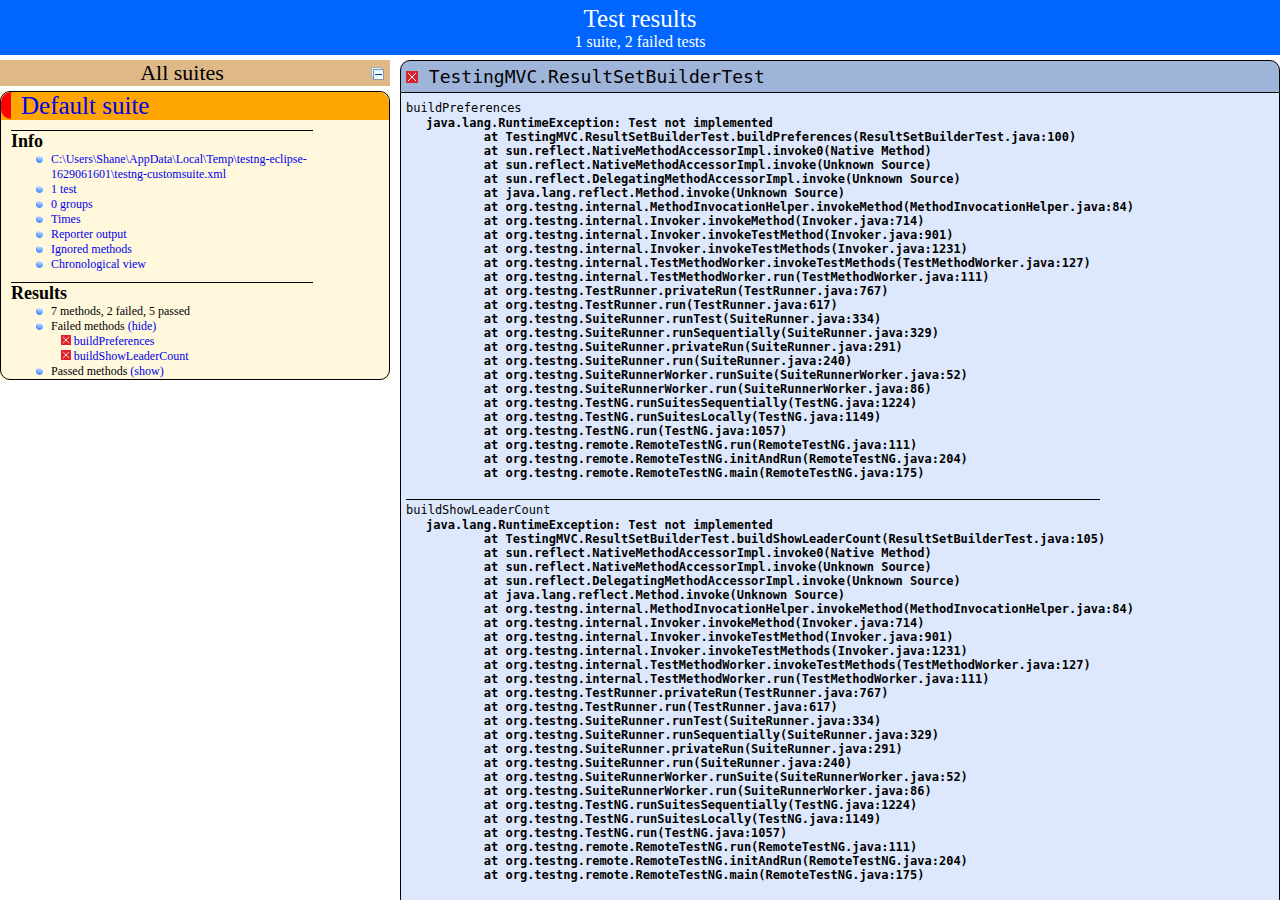
==== commit aed3536b: "more tests" ====
--- a/BBKeys_Metrics/test-output/index.html
+++ b/BBKeys_Metrics/test-output/index.html
@@ -23,7 +23,7 @@
     <div class="top-banner-root">
       <span class="top-banner-title-font">Test results</span>
       <br/>
-      <span class="top-banner-font-1">1 suite, 5 failed tests</span>
+      <span class="top-banner-font-1">1 suite, 2 failed tests</span>
     </div> <!-- top-banner-root -->
     <div class="navigator-root">
       <div class="navigator-suite-header">
@@ -48,7 +48,7 @@
               <ul>
                 <li>
                   <a href="#" class="navigator-link " panel-name="test-xml-Default_suite">
-                    <span>C:\Users\Shane\AppData\Local\Temp\testng-eclipse--1950520096\testng-customsuite.xml</span>
+                    <span>C:\Users\Shane\AppData\Local\Temp\testng-eclipse-1629061601\testng-customsuite.xml</span>
                   </a> <!-- navigator-link  -->
                 </li>
                 <li>
@@ -90,7 +90,7 @@
               <div class="suite-section-content">
                 <ul>
                   <li>
-                    <span class="method-stats">7 methods, 5 failed,   2 passed</span>
+                    <span class="method-stats">7 methods, 2 failed,   5 passed</span>
                   </li>
                   <li>
                     <span class="method-list-title failed">Failed methods</span>
@@ -99,21 +99,6 @@
                       <a href="#" panel-name="suite-Default_suite" class="show-methods failed suite-Default_suite"> (show)</a> <!-- show-methods failed suite-Default_suite -->
                     </span>
                     <div class="method-list-content failed suite-Default_suite">
-                      <span>
-                        <img width="3%" src="failed.png"/>
-                        <a href="#" class="method navigator-link" panel-name="suite-Default_suite" title="TestingMVC.ResultSetBuilderTest" hash-for-method="buildMetric">buildMetric</a> <!-- method navigator-link -->
-                      </span>
-                      <br/>
-                      <span>
-                        <img width="3%" src="failed.png"/>
-                        <a href="#" class="method navigator-link" panel-name="suite-Default_suite" title="TestingMVC.ResultSetBuilderTest" hash-for-method="buildMetricScores">buildMetricScores</a> <!-- method navigator-link -->
-                      </span>
-                      <br/>
-                      <span>
-                        <img width="3%" src="failed.png"/>
-                        <a href="#" class="method navigator-link" panel-name="suite-Default_suite" title="TestingMVC.ResultSetBuilderTest" hash-for-method="buildMetrics">buildMetrics</a> <!-- method navigator-link -->
-                      </span>
-                      <br/>
                       <span>
                         <img width="3%" src="failed.png"/>
                         <a href="#" class="method navigator-link" panel-name="suite-Default_suite" title="TestingMVC.ResultSetBuilderTest" hash-for-method="buildPreferences">buildPreferences</a> <!-- method navigator-link -->
@@ -141,6 +126,21 @@
                       <span>
                         <img width="3%" src="passed.png"/>
                         <a href="#" class="method navigator-link" panel-name="suite-Default_suite" title="TestingMVC.ResultSetBuilderTest" hash-for-method="buildID">buildID</a> <!-- method navigator-link -->
+                      </span>
+                      <br/>
+                      <span>
+                        <img width="3%" src="passed.png"/>
+                        <a href="#" class="method navigator-link" panel-name="suite-Default_suite" title="TestingMVC.ResultSetBuilderTest" hash-for-method="buildMetric">buildMetric</a> <!-- method navigator-link -->
+                      </span>
+                      <br/>
+                      <span>
+                        <img width="3%" src="passed.png"/>
+                        <a href="#" class="method navigator-link" panel-name="suite-Default_suite" title="TestingMVC.ResultSetBuilderTest" hash-for-method="buildMetricScores">buildMetricScores</a> <!-- method navigator-link -->
+                      </span>
+                      <br/>
+                      <span>
+                        <img width="3%" src="passed.png"/>
+                        <a href="#" class="method navigator-link" panel-name="suite-Default_suite" title="TestingMVC.ResultSetBuilderTest" hash-for-method="buildMetrics">buildMetrics</a> <!-- method navigator-link -->
                       </span>
                       <br/>
                     </div> <!-- method-list-content passed suite-Default_suite -->
@@ -163,11 +163,11 @@
             <div class="main-panel-content rounded-window-bottom">
               <div class="method">
                 <div class="method-content">
-                  <a name="buildMetric">
-                  </a> <!-- buildMetric -->
-                  <span class="method-name">buildMetric</span>
-                  <div class="stack-trace">java.lang.NullPointerException
-	at TestingMVC.ResultSetBuilderTest.buildMetric(ResultSetBuilderTest.java:39)
+                  <a name="buildPreferences">
+                  </a> <!-- buildPreferences -->
+                  <span class="method-name">buildPreferences</span>
+                  <div class="stack-trace">java.lang.RuntimeException: Test not implemented
+	at TestingMVC.ResultSetBuilderTest.buildPreferences(ResultSetBuilderTest.java:100)
 	at sun.reflect.NativeMethodAccessorImpl.invoke0(Native Method)
 	at sun.reflect.NativeMethodAccessorImpl.invoke(Unknown Source)
 	at sun.reflect.DelegatingMethodAccessorImpl.invoke(Unknown Source)
@@ -198,11 +198,11 @@
               </div> <!-- method -->
               <div class="method">
                 <div class="method-content">
-                  <a name="buildMetricScores">
-                  </a> <!-- buildMetricScores -->
-                  <span class="method-name">buildMetricScores</span>
+                  <a name="buildShowLeaderCount">
+                  </a> <!-- buildShowLeaderCount -->
+                  <span class="method-name">buildShowLeaderCount</span>
                   <div class="stack-trace">java.lang.RuntimeException: Test not implemented
-	at TestingMVC.ResultSetBuilderTest.buildMetricScores(ResultSetBuilderTest.java:54)
+	at TestingMVC.ResultSetBuilderTest.buildShowLeaderCount(ResultSetBuilderTest.java:105)
 	at sun.reflect.NativeMethodAccessorImpl.invoke0(Native Method)
 	at sun.reflect.NativeMethodAccessorImpl.invoke(Unknown Source)
 	at sun.reflect.DelegatingMethodAccessorImpl.invoke(Unknown Source)
@@ -231,111 +231,6 @@
 </div> <!-- stack-trace -->
                 </div> <!-- method-content -->
               </div> <!-- method -->
-              <div class="method">
-                <div class="method-content">
-                  <a name="buildMetrics">
-                  </a> <!-- buildMetrics -->
-                  <span class="method-name">buildMetrics</span>
-                  <div class="stack-trace">java.lang.RuntimeException: Test not implemented
-	at TestingMVC.ResultSetBuilderTest.buildMetrics(ResultSetBuilderTest.java:59)
-	at sun.reflect.NativeMethodAccessorImpl.invoke0(Native Method)
-	at sun.reflect.NativeMethodAccessorImpl.invoke(Unknown Source)
-	at sun.reflect.DelegatingMethodAccessorImpl.invoke(Unknown Source)
-	at java.lang.reflect.Method.invoke(Unknown Source)
-	at org.testng.internal.MethodInvocationHelper.invokeMethod(MethodInvocationHelper.java:84)
-	at org.testng.internal.Invoker.invokeMethod(Invoker.java:714)
-	at org.testng.internal.Invoker.invokeTestMethod(Invoker.java:901)
-	at org.testng.internal.Invoker.invokeTestMethods(Invoker.java:1231)
-	at org.testng.internal.TestMethodWorker.invokeTestMethods(TestMethodWorker.java:127)
-	at org.testng.internal.TestMethodWorker.run(TestMethodWorker.java:111)
-	at org.testng.TestRunner.privateRun(TestRunner.java:767)
-	at org.testng.TestRunner.run(TestRunner.java:617)
-	at org.testng.SuiteRunner.runTest(SuiteRunner.java:334)
-	at org.testng.SuiteRunner.runSequentially(SuiteRunner.java:329)
-	at org.testng.SuiteRunner.privateRun(SuiteRunner.java:291)
-	at org.testng.SuiteRunner.run(SuiteRunner.java:240)
-	at org.testng.SuiteRunnerWorker.runSuite(SuiteRunnerWorker.java:52)
-	at org.testng.SuiteRunnerWorker.run(SuiteRunnerWorker.java:86)
-	at org.testng.TestNG.runSuitesSequentially(TestNG.java:1224)
-	at org.testng.TestNG.runSuitesLocally(TestNG.java:1149)
-	at org.testng.TestNG.run(TestNG.java:1057)
-	at org.testng.remote.RemoteTestNG.run(RemoteTestNG.java:111)
-	at org.testng.remote.RemoteTestNG.initAndRun(RemoteTestNG.java:204)
-	at org.testng.remote.RemoteTestNG.main(RemoteTestNG.java:175)
-
-</div> <!-- stack-trace -->
-                </div> <!-- method-content -->
-              </div> <!-- method -->
-              <div class="method">
-                <div class="method-content">
-                  <a name="buildPreferences">
-                  </a> <!-- buildPreferences -->
-                  <span class="method-name">buildPreferences</span>
-                  <div class="stack-trace">java.lang.RuntimeException: Test not implemented
-	at TestingMVC.ResultSetBuilderTest.buildPreferences(ResultSetBuilderTest.java:64)
-	at sun.reflect.NativeMethodAccessorImpl.invoke0(Native Method)
-	at sun.reflect.NativeMethodAccessorImpl.invoke(Unknown Source)
-	at sun.reflect.DelegatingMethodAccessorImpl.invoke(Unknown Source)
-	at java.lang.reflect.Method.invoke(Unknown Source)
-	at org.testng.internal.MethodInvocationHelper.invokeMethod(MethodInvocationHelper.java:84)
-	at org.testng.internal.Invoker.invokeMethod(Invoker.java:714)
-	at org.testng.internal.Invoker.invokeTestMethod(Invoker.java:901)
-	at org.testng.internal.Invoker.invokeTestMethods(Invoker.java:1231)
-	at org.testng.internal.TestMethodWorker.invokeTestMethods(TestMethodWorker.java:127)
-	at org.testng.internal.TestMethodWorker.run(TestMethodWorker.java:111)
-	at org.testng.TestRunner.privateRun(TestRunner.java:767)
-	at org.testng.TestRunner.run(TestRunner.java:617)
-	at org.testng.SuiteRunner.runTest(SuiteRunner.java:334)
-	at org.testng.SuiteRunner.runSequentially(SuiteRunner.java:329)
-	at org.testng.SuiteRunner.privateRun(SuiteRunner.java:291)
-	at org.testng.SuiteRunner.run(SuiteRunner.java:240)
-	at org.testng.SuiteRunnerWorker.runSuite(SuiteRunnerWorker.java:52)
-	at org.testng.SuiteRunnerWorker.run(SuiteRunnerWorker.java:86)
-	at org.testng.TestNG.runSuitesSequentially(TestNG.java:1224)
-	at org.testng.TestNG.runSuitesLocally(TestNG.java:1149)
-	at org.testng.TestNG.run(TestNG.java:1057)
-	at org.testng.remote.RemoteTestNG.run(RemoteTestNG.java:111)
-	at org.testng.remote.RemoteTestNG.initAndRun(RemoteTestNG.java:204)
-	at org.testng.remote.RemoteTestNG.main(RemoteTestNG.java:175)
-
-</div> <!-- stack-trace -->
-                </div> <!-- method-content -->
-              </div> <!-- method -->
-              <div class="method">
-                <div class="method-content">
-                  <a name="buildShowLeaderCount">
-                  </a> <!-- buildShowLeaderCount -->
-                  <span class="method-name">buildShowLeaderCount</span>
-                  <div class="stack-trace">java.lang.RuntimeException: Test not implemented
-	at TestingMVC.ResultSetBuilderTest.buildShowLeaderCount(ResultSetBuilderTest.java:69)
-	at sun.reflect.NativeMethodAccessorImpl.invoke0(Native Method)
-	at sun.reflect.NativeMethodAccessorImpl.invoke(Unknown Source)
-	at sun.reflect.DelegatingMethodAccessorImpl.invoke(Unknown Source)
-	at java.lang.reflect.Method.invoke(Unknown Source)
-	at org.testng.internal.MethodInvocationHelper.invokeMethod(MethodInvocationHelper.java:84)
-	at org.testng.internal.Invoker.invokeMethod(Invoker.java:714)
-	at org.testng.internal.Invoker.invokeTestMethod(Invoker.java:901)
-	at org.testng.internal.Invoker.invokeTestMethods(Invoker.java:1231)
-	at org.testng.internal.TestMethodWorker.invokeTestMethods(TestMethodWorker.java:127)
-	at org.testng.internal.TestMethodWorker.run(TestMethodWorker.java:111)
-	at org.testng.TestRunner.privateRun(TestRunner.java:767)
-	at org.testng.TestRunner.run(TestRunner.java:617)
-	at org.testng.SuiteRunner.runTest(SuiteRunner.java:334)
-	at org.testng.SuiteRunner.runSequentially(SuiteRunner.java:329)
-	at org.testng.SuiteRunner.privateRun(SuiteRunner.java:291)
-	at org.testng.SuiteRunner.run(SuiteRunner.java:240)
-	at org.testng.SuiteRunnerWorker.runSuite(SuiteRunnerWorker.java:52)
-	at org.testng.SuiteRunnerWorker.run(SuiteRunnerWorker.java:86)
-	at org.testng.TestNG.runSuitesSequentially(TestNG.java:1224)
-	at org.testng.TestNG.runSuitesLocally(TestNG.java:1149)
-	at org.testng.TestNG.run(TestNG.java:1057)
-	at org.testng.remote.RemoteTestNG.run(RemoteTestNG.java:111)
-	at org.testng.remote.RemoteTestNG.initAndRun(RemoteTestNG.java:204)
-	at org.testng.remote.RemoteTestNG.main(RemoteTestNG.java:175)
-
-</div> <!-- stack-trace -->
-                </div> <!-- method-content -->
-              </div> <!-- method -->
             </div> <!-- main-panel-content rounded-window-bottom -->
           </div> <!-- suite-Default_suite-class-failed -->
           <div class="suite-Default_suite-class-passed">
@@ -358,12 +253,33 @@
                   <span class="method-name">buildID</span>
                 </div> <!-- method-content -->
               </div> <!-- method -->
+              <div class="method">
+                <div class="method-content">
+                  <a name="buildMetric">
+                  </a> <!-- buildMetric -->
+                  <span class="method-name">buildMetric</span>
+                </div> <!-- method-content -->
+              </div> <!-- method -->
+              <div class="method">
+                <div class="method-content">
+                  <a name="buildMetricScores">
+                  </a> <!-- buildMetricScores -->
+                  <span class="method-name">buildMetricScores</span>
+                </div> <!-- method-content -->
+              </div> <!-- method -->
+              <div class="method">
+                <div class="method-content">
+                  <a name="buildMetrics">
+                  </a> <!-- buildMetrics -->
+                  <span class="method-name">buildMetrics</span>
+                </div> <!-- method-content -->
+              </div> <!-- method -->
             </div> <!-- main-panel-content rounded-window-bottom -->
           </div> <!-- suite-Default_suite-class-passed -->
         </div> <!-- panel Default_suite -->
         <div panel-name="test-xml-Default_suite" class="panel">
           <div class="main-panel-header rounded-window-top">
-            <span class="header-content">C:\Users\Shane\AppData\Local\Temp\testng-eclipse--1950520096\testng-customsuite.xml</span>
+            <span class="header-content">C:\Users\Shane\AppData\Local\Temp\testng-eclipse-1629061601\testng-customsuite.xml</span>
           </div> <!-- main-panel-header rounded-window-top -->
           <div class="main-panel-content rounded-window-bottom">
             <pre>
@@ -416,21 +332,21 @@
 data.setCell(0, 0, 0)
 data.setCell(0, 1, 'buildEmployee')
 data.setCell(0, 2, 'TestingMVC.ResultSetBuilderTest')
-data.setCell(0, 3, 1012);
+data.setCell(0, 3, 1101);
 data.setCell(1, 0, 1)
 data.setCell(1, 1, 'buildMetricScores')
 data.setCell(1, 2, 'TestingMVC.ResultSetBuilderTest')
-data.setCell(1, 3, 8);
+data.setCell(1, 3, 36);
 data.setCell(2, 0, 2)
-data.setCell(2, 1, 'buildMetric')
+data.setCell(2, 1, 'buildMetrics')
 data.setCell(2, 2, 'TestingMVC.ResultSetBuilderTest')
-data.setCell(2, 3, 8);
+data.setCell(2, 3, 3);
 data.setCell(3, 0, 3)
-data.setCell(3, 1, 'buildID')
+data.setCell(3, 1, 'buildMetric')
 data.setCell(3, 2, 'TestingMVC.ResultSetBuilderTest')
-data.setCell(3, 3, 1);
+data.setCell(3, 3, 2);
 data.setCell(4, 0, 4)
-data.setCell(4, 1, 'buildMetrics')
+data.setCell(4, 1, 'buildID')
 data.setCell(4, 2, 'TestingMVC.ResultSetBuilderTest')
 data.setCell(4, 3, 1);
 data.setCell(5, 0, 5)
@@ -440,7 +356,7 @@
 data.setCell(6, 0, 6)
 data.setCell(6, 1, 'buildShowLeaderCount')
 data.setCell(6, 2, 'TestingMVC.ResultSetBuilderTest')
-data.setCell(6, 3, 0);
+data.setCell(6, 3, 1);
 window.suiteTableData['Default_suite']= { tableData: data, tableDiv: 'times-div-Default_suite'}
 return data;
 }
@@ -478,37 +394,31 @@
               </div> <!-- test-method -->
               <div class="test-method">
                 <span class="method-name">buildID</span>
-                <span class="method-start">1013 ms</span>
-              </div> <!-- test-method -->
-              <div class="test-method">
-                <img src="failed.png">
-                </img>
+                <span class="method-start">1102 ms</span>
+              </div> <!-- test-method -->
+              <div class="test-method">
                 <span class="method-name">buildMetric</span>
-                <span class="method-start">1015 ms</span>
-              </div> <!-- test-method -->
-              <div class="test-method">
-                <img src="failed.png">
-                </img>
+                <span class="method-start">1105 ms</span>
+              </div> <!-- test-method -->
+              <div class="test-method">
                 <span class="method-name">buildMetricScores</span>
-                <span class="method-start">1025 ms</span>
-              </div> <!-- test-method -->
-              <div class="test-method">
-                <img src="failed.png">
-                </img>
+                <span class="method-start">1108 ms</span>
+              </div> <!-- test-method -->
+              <div class="test-method">
                 <span class="method-name">buildMetrics</span>
-                <span class="method-start">1034 ms</span>
+                <span class="method-start">1145 ms</span>
               </div> <!-- test-method -->
               <div class="test-method">
                 <img src="failed.png">
                 </img>
                 <span class="method-name">buildPreferences</span>
-                <span class="method-start">1036 ms</span>
+                <span class="method-start">1149 ms</span>
               </div> <!-- test-method -->
               <div class="test-method">
                 <img src="failed.png">
                 </img>
                 <span class="method-name">buildShowLeaderCount</span>
-                <span class="method-start">1038 ms</span>
+                <span class="method-start">1153 ms</span>
               </div> <!-- test-method -->
           </div> <!-- main-panel-content rounded-window-bottom -->
         </div> <!-- panel -->
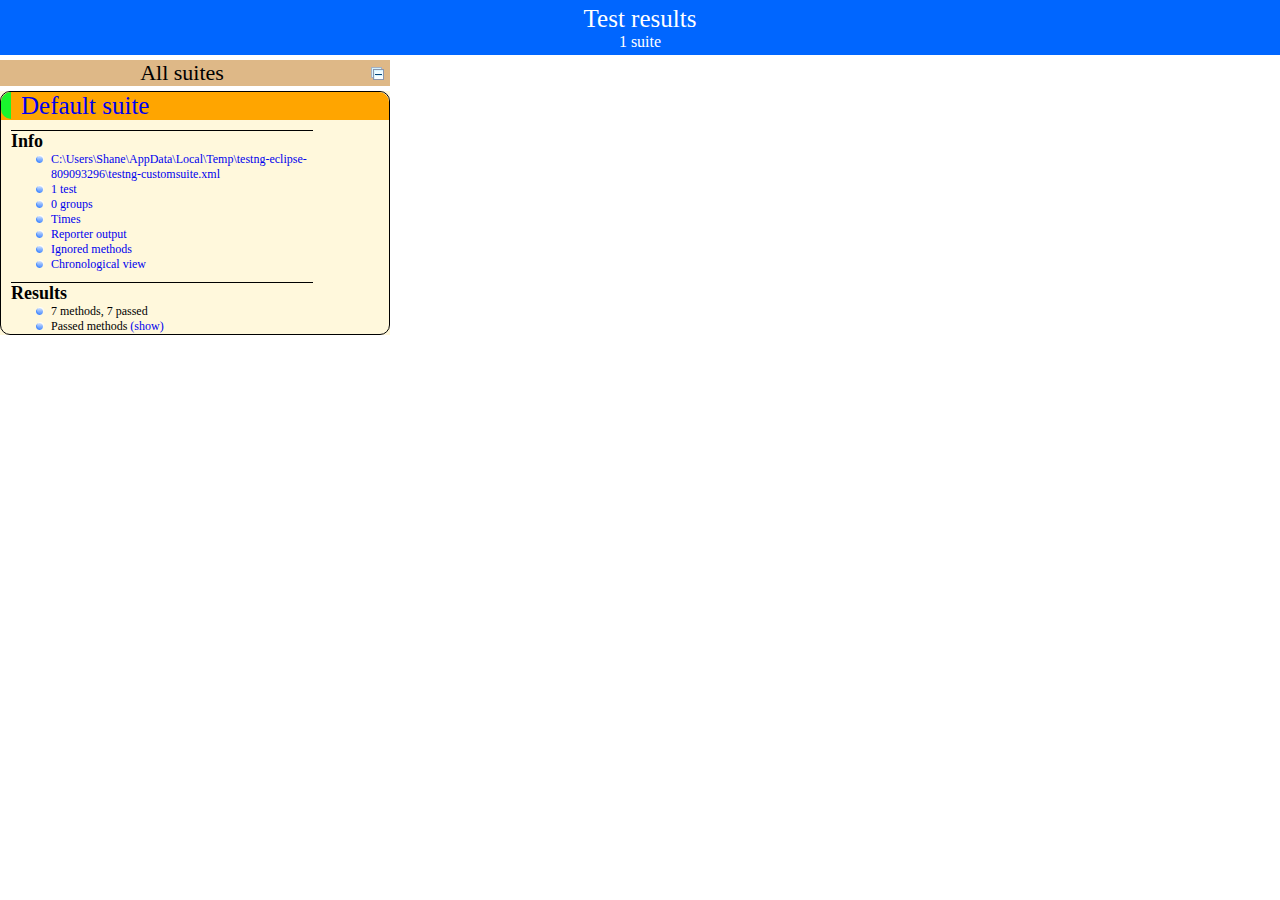
==== commit 6ca2998d: "more tests" ====
--- a/BBKeys_Metrics/test-output/index.html
+++ b/BBKeys_Metrics/test-output/index.html
@@ -23,7 +23,7 @@
     <div class="top-banner-root">
       <span class="top-banner-title-font">Test results</span>
       <br/>
-      <span class="top-banner-font-1">1 suite, 2 failed tests</span>
+      <span class="top-banner-font-1">1 suite</span>
     </div> <!-- top-banner-root -->
     <div class="navigator-root">
       <div class="navigator-suite-header">
@@ -37,7 +37,7 @@
         <div class="rounded-window">
           <div class="suite-header light-rounded-window-top">
             <a href="#" class="navigator-link" panel-name="suite-Default_suite">
-              <span class="suite-name border-failed">Default suite</span>
+              <span class="suite-name border-passed">Default suite</span>
             </a> <!-- navigator-link -->
           </div> <!-- suite-header light-rounded-window-top -->
           <div class="navigator-suite-content">
@@ -48,7 +48,7 @@
               <ul>
                 <li>
                   <a href="#" class="navigator-link " panel-name="test-xml-Default_suite">
-                    <span>C:\Users\Shane\AppData\Local\Temp\testng-eclipse-1629061601\testng-customsuite.xml</span>
+                    <span>C:\Users\Shane\AppData\Local\Temp\testng-eclipse-809093296\testng-customsuite.xml</span>
                   </a> <!-- navigator-link  -->
                 </li>
                 <li>
@@ -90,26 +90,7 @@
               <div class="suite-section-content">
                 <ul>
                   <li>
-                    <span class="method-stats">7 methods, 2 failed,   5 passed</span>
-                  </li>
-                  <li>
-                    <span class="method-list-title failed">Failed methods</span>
-                    <span class="show-or-hide-methods failed">
-                      <a href="#" panel-name="suite-Default_suite" class="hide-methods failed suite-Default_suite"> (hide)</a> <!-- hide-methods failed suite-Default_suite -->
-                      <a href="#" panel-name="suite-Default_suite" class="show-methods failed suite-Default_suite"> (show)</a> <!-- show-methods failed suite-Default_suite -->
-                    </span>
-                    <div class="method-list-content failed suite-Default_suite">
-                      <span>
-                        <img width="3%" src="failed.png"/>
-                        <a href="#" class="method navigator-link" panel-name="suite-Default_suite" title="TestingMVC.ResultSetBuilderTest" hash-for-method="buildPreferences">buildPreferences</a> <!-- method navigator-link -->
-                      </span>
-                      <br/>
-                      <span>
-                        <img width="3%" src="failed.png"/>
-                        <a href="#" class="method navigator-link" panel-name="suite-Default_suite" title="TestingMVC.ResultSetBuilderTest" hash-for-method="buildShowLeaderCount">buildShowLeaderCount</a> <!-- method navigator-link -->
-                      </span>
-                      <br/>
-                    </div> <!-- method-list-content failed suite-Default_suite -->
+                    <span class="method-stats">7 methods,   7 passed</span>
                   </li>
                   <li>
                     <span class="method-list-title passed">Passed methods</span>
@@ -141,6 +122,16 @@
                       <span>
                         <img width="3%" src="passed.png"/>
                         <a href="#" class="method navigator-link" panel-name="suite-Default_suite" title="TestingMVC.ResultSetBuilderTest" hash-for-method="buildMetrics">buildMetrics</a> <!-- method navigator-link -->
+                      </span>
+                      <br/>
+                      <span>
+                        <img width="3%" src="passed.png"/>
+                        <a href="#" class="method navigator-link" panel-name="suite-Default_suite" title="TestingMVC.ResultSetBuilderTest" hash-for-method="buildPreferences">buildPreferences</a> <!-- method navigator-link -->
+                      </span>
+                      <br/>
+                      <span>
+                        <img width="3%" src="passed.png"/>
+                        <a href="#" class="method navigator-link" panel-name="suite-Default_suite" title="TestingMVC.ResultSetBuilderTest" hash-for-method="buildShowLeaderCount">buildShowLeaderCount</a> <!-- method navigator-link -->
                       </span>
                       <br/>
                     </div> <!-- method-list-content passed suite-Default_suite -->
@@ -155,84 +146,6 @@
     <div class="wrapper">
       <div class="main-panel-root">
         <div panel-name="suite-Default_suite" class="panel Default_suite">
-          <div class="suite-Default_suite-class-failed">
-            <div class="main-panel-header rounded-window-top">
-              <img src="failed.png"/>
-              <span class="class-name">TestingMVC.ResultSetBuilderTest</span>
-            </div> <!-- main-panel-header rounded-window-top -->
-            <div class="main-panel-content rounded-window-bottom">
-              <div class="method">
-                <div class="method-content">
-                  <a name="buildPreferences">
-                  </a> <!-- buildPreferences -->
-                  <span class="method-name">buildPreferences</span>
-                  <div class="stack-trace">java.lang.RuntimeException: Test not implemented
-	at TestingMVC.ResultSetBuilderTest.buildPreferences(ResultSetBuilderTest.java:100)
-	at sun.reflect.NativeMethodAccessorImpl.invoke0(Native Method)
-	at sun.reflect.NativeMethodAccessorImpl.invoke(Unknown Source)
-	at sun.reflect.DelegatingMethodAccessorImpl.invoke(Unknown Source)
-	at java.lang.reflect.Method.invoke(Unknown Source)
-	at org.testng.internal.MethodInvocationHelper.invokeMethod(MethodInvocationHelper.java:84)
-	at org.testng.internal.Invoker.invokeMethod(Invoker.java:714)
-	at org.testng.internal.Invoker.invokeTestMethod(Invoker.java:901)
-	at org.testng.internal.Invoker.invokeTestMethods(Invoker.java:1231)
-	at org.testng.internal.TestMethodWorker.invokeTestMethods(TestMethodWorker.java:127)
-	at org.testng.internal.TestMethodWorker.run(TestMethodWorker.java:111)
-	at org.testng.TestRunner.privateRun(TestRunner.java:767)
-	at org.testng.TestRunner.run(TestRunner.java:617)
-	at org.testng.SuiteRunner.runTest(SuiteRunner.java:334)
-	at org.testng.SuiteRunner.runSequentially(SuiteRunner.java:329)
-	at org.testng.SuiteRunner.privateRun(SuiteRunner.java:291)
-	at org.testng.SuiteRunner.run(SuiteRunner.java:240)
-	at org.testng.SuiteRunnerWorker.runSuite(SuiteRunnerWorker.java:52)
-	at org.testng.SuiteRunnerWorker.run(SuiteRunnerWorker.java:86)
-	at org.testng.TestNG.runSuitesSequentially(TestNG.java:1224)
-	at org.testng.TestNG.runSuitesLocally(TestNG.java:1149)
-	at org.testng.TestNG.run(TestNG.java:1057)
-	at org.testng.remote.RemoteTestNG.run(RemoteTestNG.java:111)
-	at org.testng.remote.RemoteTestNG.initAndRun(RemoteTestNG.java:204)
-	at org.testng.remote.RemoteTestNG.main(RemoteTestNG.java:175)
-
-</div> <!-- stack-trace -->
-                </div> <!-- method-content -->
-              </div> <!-- method -->
-              <div class="method">
-                <div class="method-content">
-                  <a name="buildShowLeaderCount">
-                  </a> <!-- buildShowLeaderCount -->
-                  <span class="method-name">buildShowLeaderCount</span>
-                  <div class="stack-trace">java.lang.RuntimeException: Test not implemented
-	at TestingMVC.ResultSetBuilderTest.buildShowLeaderCount(ResultSetBuilderTest.java:105)
-	at sun.reflect.NativeMethodAccessorImpl.invoke0(Native Method)
-	at sun.reflect.NativeMethodAccessorImpl.invoke(Unknown Source)
-	at sun.reflect.DelegatingMethodAccessorImpl.invoke(Unknown Source)
-	at java.lang.reflect.Method.invoke(Unknown Source)
-	at org.testng.internal.MethodInvocationHelper.invokeMethod(MethodInvocationHelper.java:84)
-	at org.testng.internal.Invoker.invokeMethod(Invoker.java:714)
-	at org.testng.internal.Invoker.invokeTestMethod(Invoker.java:901)
-	at org.testng.internal.Invoker.invokeTestMethods(Invoker.java:1231)
-	at org.testng.internal.TestMethodWorker.invokeTestMethods(TestMethodWorker.java:127)
-	at org.testng.internal.TestMethodWorker.run(TestMethodWorker.java:111)
-	at org.testng.TestRunner.privateRun(TestRunner.java:767)
-	at org.testng.TestRunner.run(TestRunner.java:617)
-	at org.testng.SuiteRunner.runTest(SuiteRunner.java:334)
-	at org.testng.SuiteRunner.runSequentially(SuiteRunner.java:329)
-	at org.testng.SuiteRunner.privateRun(SuiteRunner.java:291)
-	at org.testng.SuiteRunner.run(SuiteRunner.java:240)
-	at org.testng.SuiteRunnerWorker.runSuite(SuiteRunnerWorker.java:52)
-	at org.testng.SuiteRunnerWorker.run(SuiteRunnerWorker.java:86)
-	at org.testng.TestNG.runSuitesSequentially(TestNG.java:1224)
-	at org.testng.TestNG.runSuitesLocally(TestNG.java:1149)
-	at org.testng.TestNG.run(TestNG.java:1057)
-	at org.testng.remote.RemoteTestNG.run(RemoteTestNG.java:111)
-	at org.testng.remote.RemoteTestNG.initAndRun(RemoteTestNG.java:204)
-	at org.testng.remote.RemoteTestNG.main(RemoteTestNG.java:175)
-
-</div> <!-- stack-trace -->
-                </div> <!-- method-content -->
-              </div> <!-- method -->
-            </div> <!-- main-panel-content rounded-window-bottom -->
-          </div> <!-- suite-Default_suite-class-failed -->
           <div class="suite-Default_suite-class-passed">
             <div class="main-panel-header rounded-window-top">
               <img src="passed.png"/>
@@ -274,12 +187,26 @@
                   <span class="method-name">buildMetrics</span>
                 </div> <!-- method-content -->
               </div> <!-- method -->
+              <div class="method">
+                <div class="method-content">
+                  <a name="buildPreferences">
+                  </a> <!-- buildPreferences -->
+                  <span class="method-name">buildPreferences</span>
+                </div> <!-- method-content -->
+              </div> <!-- method -->
+              <div class="method">
+                <div class="method-content">
+                  <a name="buildShowLeaderCount">
+                  </a> <!-- buildShowLeaderCount -->
+                  <span class="method-name">buildShowLeaderCount</span>
+                </div> <!-- method-content -->
+              </div> <!-- method -->
             </div> <!-- main-panel-content rounded-window-bottom -->
           </div> <!-- suite-Default_suite-class-passed -->
         </div> <!-- panel Default_suite -->
         <div panel-name="test-xml-Default_suite" class="panel">
           <div class="main-panel-header rounded-window-top">
-            <span class="header-content">C:\Users\Shane\AppData\Local\Temp\testng-eclipse-1629061601\testng-customsuite.xml</span>
+            <span class="header-content">C:\Users\Shane\AppData\Local\Temp\testng-eclipse-809093296\testng-customsuite.xml</span>
           </div> <!-- main-panel-header rounded-window-top -->
           <div class="main-panel-content rounded-window-bottom">
             <pre>
@@ -332,25 +259,25 @@
 data.setCell(0, 0, 0)
 data.setCell(0, 1, 'buildEmployee')
 data.setCell(0, 2, 'TestingMVC.ResultSetBuilderTest')
-data.setCell(0, 3, 1101);
+data.setCell(0, 3, 1215);
 data.setCell(1, 0, 1)
 data.setCell(1, 1, 'buildMetricScores')
 data.setCell(1, 2, 'TestingMVC.ResultSetBuilderTest')
-data.setCell(1, 3, 36);
+data.setCell(1, 3, 24);
 data.setCell(2, 0, 2)
-data.setCell(2, 1, 'buildMetrics')
+data.setCell(2, 1, 'buildPreferences')
 data.setCell(2, 2, 'TestingMVC.ResultSetBuilderTest')
-data.setCell(2, 3, 3);
+data.setCell(2, 3, 6);
 data.setCell(3, 0, 3)
-data.setCell(3, 1, 'buildMetric')
+data.setCell(3, 1, 'buildMetrics')
 data.setCell(3, 2, 'TestingMVC.ResultSetBuilderTest')
-data.setCell(3, 3, 2);
+data.setCell(3, 3, 4);
 data.setCell(4, 0, 4)
 data.setCell(4, 1, 'buildID')
 data.setCell(4, 2, 'TestingMVC.ResultSetBuilderTest')
-data.setCell(4, 3, 1);
+data.setCell(4, 3, 2);
 data.setCell(5, 0, 5)
-data.setCell(5, 1, 'buildPreferences')
+data.setCell(5, 1, 'buildMetric')
 data.setCell(5, 2, 'TestingMVC.ResultSetBuilderTest')
 data.setCell(5, 3, 1);
 data.setCell(6, 0, 6)
@@ -394,31 +321,27 @@
               </div> <!-- test-method -->
               <div class="test-method">
                 <span class="method-name">buildID</span>
-                <span class="method-start">1102 ms</span>
+                <span class="method-start">1216 ms</span>
               </div> <!-- test-method -->
               <div class="test-method">
                 <span class="method-name">buildMetric</span>
-                <span class="method-start">1105 ms</span>
+                <span class="method-start">1219 ms</span>
               </div> <!-- test-method -->
               <div class="test-method">
                 <span class="method-name">buildMetricScores</span>
-                <span class="method-start">1108 ms</span>
+                <span class="method-start">1222 ms</span>
               </div> <!-- test-method -->
               <div class="test-method">
                 <span class="method-name">buildMetrics</span>
-                <span class="method-start">1145 ms</span>
-              </div> <!-- test-method -->
-              <div class="test-method">
-                <img src="failed.png">
-                </img>
+                <span class="method-start">1247 ms</span>
+              </div> <!-- test-method -->
+              <div class="test-method">
                 <span class="method-name">buildPreferences</span>
-                <span class="method-start">1149 ms</span>
-              </div> <!-- test-method -->
-              <div class="test-method">
-                <img src="failed.png">
-                </img>
+                <span class="method-start">1252 ms</span>
+              </div> <!-- test-method -->
+              <div class="test-method">
                 <span class="method-name">buildShowLeaderCount</span>
-                <span class="method-start">1153 ms</span>
+                <span class="method-start">1259 ms</span>
               </div> <!-- test-method -->
           </div> <!-- main-panel-content rounded-window-bottom -->
         </div> <!-- panel -->
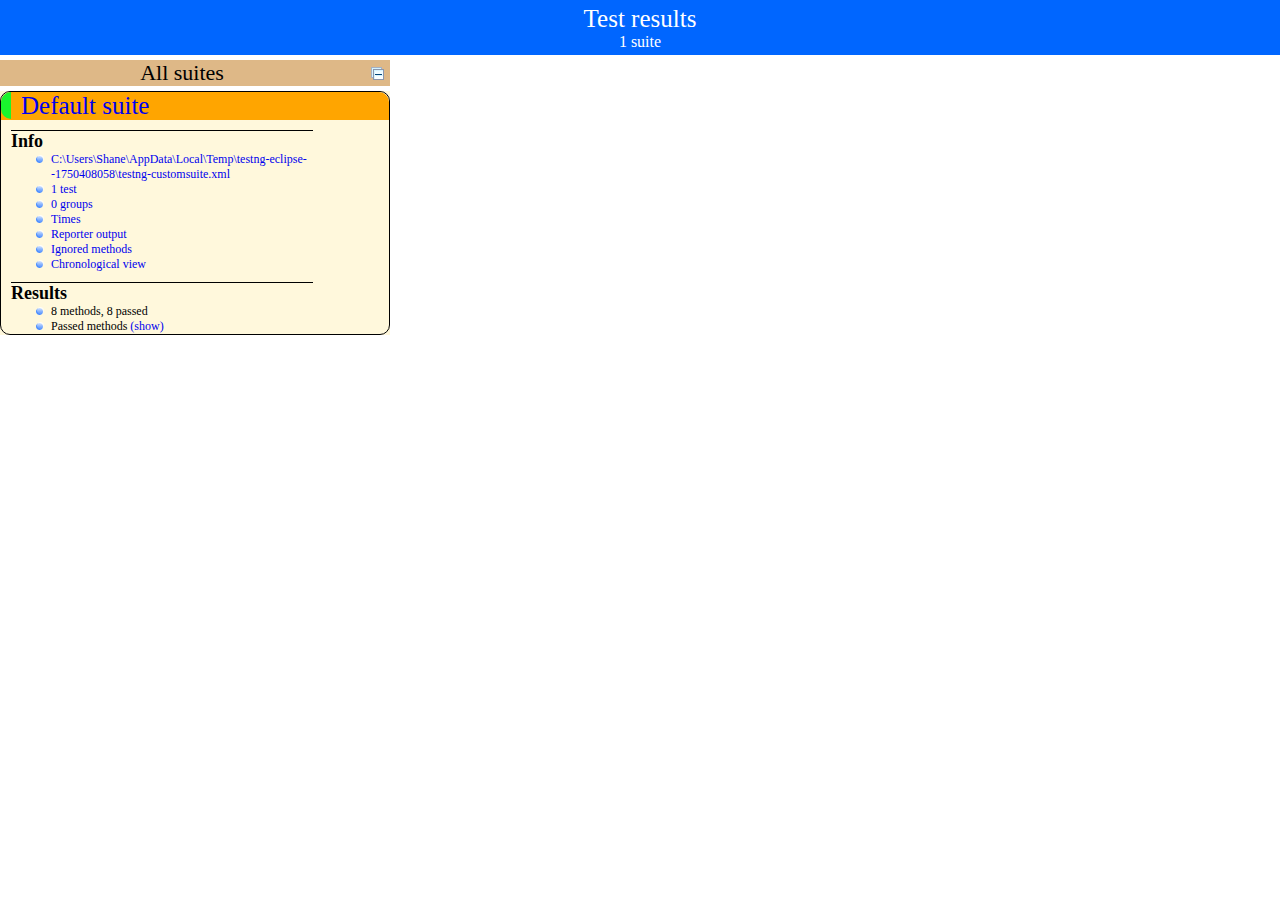
==== commit c1001906: "ran tests" ====
--- a/BBKeys_Metrics/test-output/index.html
+++ b/BBKeys_Metrics/test-output/index.html
@@ -48,7 +48,7 @@
               <ul>
                 <li>
                   <a href="#" class="navigator-link " panel-name="test-xml-Default_suite">
-                    <span>C:\Users\Shane\AppData\Local\Temp\testng-eclipse-809093296\testng-customsuite.xml</span>
+                    <span>C:\Users\Shane\AppData\Local\Temp\testng-eclipse--1750408058\testng-customsuite.xml</span>
                   </a> <!-- navigator-link  -->
                 </li>
                 <li>
@@ -90,7 +90,7 @@
               <div class="suite-section-content">
                 <ul>
                   <li>
-                    <span class="method-stats">7 methods,   7 passed</span>
+                    <span class="method-stats">8 methods,   8 passed</span>
                   </li>
                   <li>
                     <span class="method-list-title passed">Passed methods</span>
@@ -132,6 +132,11 @@
                       <span>
                         <img width="3%" src="passed.png"/>
                         <a href="#" class="method navigator-link" panel-name="suite-Default_suite" title="TestingMVC.ResultSetBuilderTest" hash-for-method="buildShowLeaderCount">buildShowLeaderCount</a> <!-- method navigator-link -->
+                      </span>
+                      <br/>
+                      <span>
+                        <img width="3%" src="passed.png"/>
+                        <a href="#" class="method navigator-link" panel-name="suite-Default_suite" title="TestingMVC.ResultSetBuilderTest" hash-for-method="buildTopLeaders">buildTopLeaders</a> <!-- method navigator-link -->
                       </span>
                       <br/>
                     </div> <!-- method-list-content passed suite-Default_suite -->
@@ -201,12 +206,19 @@
                   <span class="method-name">buildShowLeaderCount</span>
                 </div> <!-- method-content -->
               </div> <!-- method -->
+              <div class="method">
+                <div class="method-content">
+                  <a name="buildTopLeaders">
+                  </a> <!-- buildTopLeaders -->
+                  <span class="method-name">buildTopLeaders</span>
+                </div> <!-- method-content -->
+              </div> <!-- method -->
             </div> <!-- main-panel-content rounded-window-bottom -->
           </div> <!-- suite-Default_suite-class-passed -->
         </div> <!-- panel Default_suite -->
         <div panel-name="test-xml-Default_suite" class="panel">
           <div class="main-panel-header rounded-window-top">
-            <span class="header-content">C:\Users\Shane\AppData\Local\Temp\testng-eclipse-809093296\testng-customsuite.xml</span>
+            <span class="header-content">C:\Users\Shane\AppData\Local\Temp\testng-eclipse--1750408058\testng-customsuite.xml</span>
           </div> <!-- main-panel-header rounded-window-top -->
           <div class="main-panel-content rounded-window-bottom">
             <pre>
@@ -255,40 +267,44 @@
 data.addColumn('string', 'Method');
 data.addColumn('string', 'Class');
 data.addColumn('number', 'Time (ms)');
-data.addRows(7);
+data.addRows(8);
 data.setCell(0, 0, 0)
 data.setCell(0, 1, 'buildEmployee')
 data.setCell(0, 2, 'TestingMVC.ResultSetBuilderTest')
-data.setCell(0, 3, 1215);
+data.setCell(0, 3, 1057);
 data.setCell(1, 0, 1)
-data.setCell(1, 1, 'buildMetricScores')
+data.setCell(1, 1, 'buildTopLeaders')
 data.setCell(1, 2, 'TestingMVC.ResultSetBuilderTest')
-data.setCell(1, 3, 24);
+data.setCell(1, 3, 1055);
 data.setCell(2, 0, 2)
-data.setCell(2, 1, 'buildPreferences')
+data.setCell(2, 1, 'buildMetricScores')
 data.setCell(2, 2, 'TestingMVC.ResultSetBuilderTest')
-data.setCell(2, 3, 6);
+data.setCell(2, 3, 26);
 data.setCell(3, 0, 3)
-data.setCell(3, 1, 'buildMetrics')
+data.setCell(3, 1, 'buildMetric')
 data.setCell(3, 2, 'TestingMVC.ResultSetBuilderTest')
-data.setCell(3, 3, 4);
+data.setCell(3, 3, 5);
 data.setCell(4, 0, 4)
-data.setCell(4, 1, 'buildID')
+data.setCell(4, 1, 'buildPreferences')
 data.setCell(4, 2, 'TestingMVC.ResultSetBuilderTest')
-data.setCell(4, 3, 2);
+data.setCell(4, 3, 4);
 data.setCell(5, 0, 5)
-data.setCell(5, 1, 'buildMetric')
+data.setCell(5, 1, 'buildMetrics')
 data.setCell(5, 2, 'TestingMVC.ResultSetBuilderTest')
-data.setCell(5, 3, 1);
+data.setCell(5, 3, 2);
 data.setCell(6, 0, 6)
-data.setCell(6, 1, 'buildShowLeaderCount')
+data.setCell(6, 1, 'buildID')
 data.setCell(6, 2, 'TestingMVC.ResultSetBuilderTest')
 data.setCell(6, 3, 1);
+data.setCell(7, 0, 7)
+data.setCell(7, 1, 'buildShowLeaderCount')
+data.setCell(7, 2, 'TestingMVC.ResultSetBuilderTest')
+data.setCell(7, 3, 1);
 window.suiteTableData['Default_suite']= { tableData: data, tableDiv: 'times-div-Default_suite'}
 return data;
 }
               </script>
-              <span class="suite-total-time">Total running time: 1 seconds</span>
+              <span class="suite-total-time">Total running time: 2 seconds</span>
               <div id="times-div-Default_suite">
               </div> <!-- times-div-Default_suite -->
             </div> <!-- times-div -->
@@ -321,27 +337,31 @@
               </div> <!-- test-method -->
               <div class="test-method">
                 <span class="method-name">buildID</span>
-                <span class="method-start">1216 ms</span>
+                <span class="method-start">1058 ms</span>
               </div> <!-- test-method -->
               <div class="test-method">
                 <span class="method-name">buildMetric</span>
-                <span class="method-start">1219 ms</span>
+                <span class="method-start">1060 ms</span>
               </div> <!-- test-method -->
               <div class="test-method">
                 <span class="method-name">buildMetricScores</span>
-                <span class="method-start">1222 ms</span>
+                <span class="method-start">1066 ms</span>
               </div> <!-- test-method -->
               <div class="test-method">
                 <span class="method-name">buildMetrics</span>
-                <span class="method-start">1247 ms</span>
+                <span class="method-start">1093 ms</span>
               </div> <!-- test-method -->
               <div class="test-method">
                 <span class="method-name">buildPreferences</span>
-                <span class="method-start">1252 ms</span>
+                <span class="method-start">1096 ms</span>
               </div> <!-- test-method -->
               <div class="test-method">
                 <span class="method-name">buildShowLeaderCount</span>
-                <span class="method-start">1259 ms</span>
+                <span class="method-start">1101 ms</span>
+              </div> <!-- test-method -->
+              <div class="test-method">
+                <span class="method-name">buildTopLeaders</span>
+                <span class="method-start">1103 ms</span>
               </div> <!-- test-method -->
           </div> <!-- main-panel-content rounded-window-bottom -->
         </div> <!-- panel -->
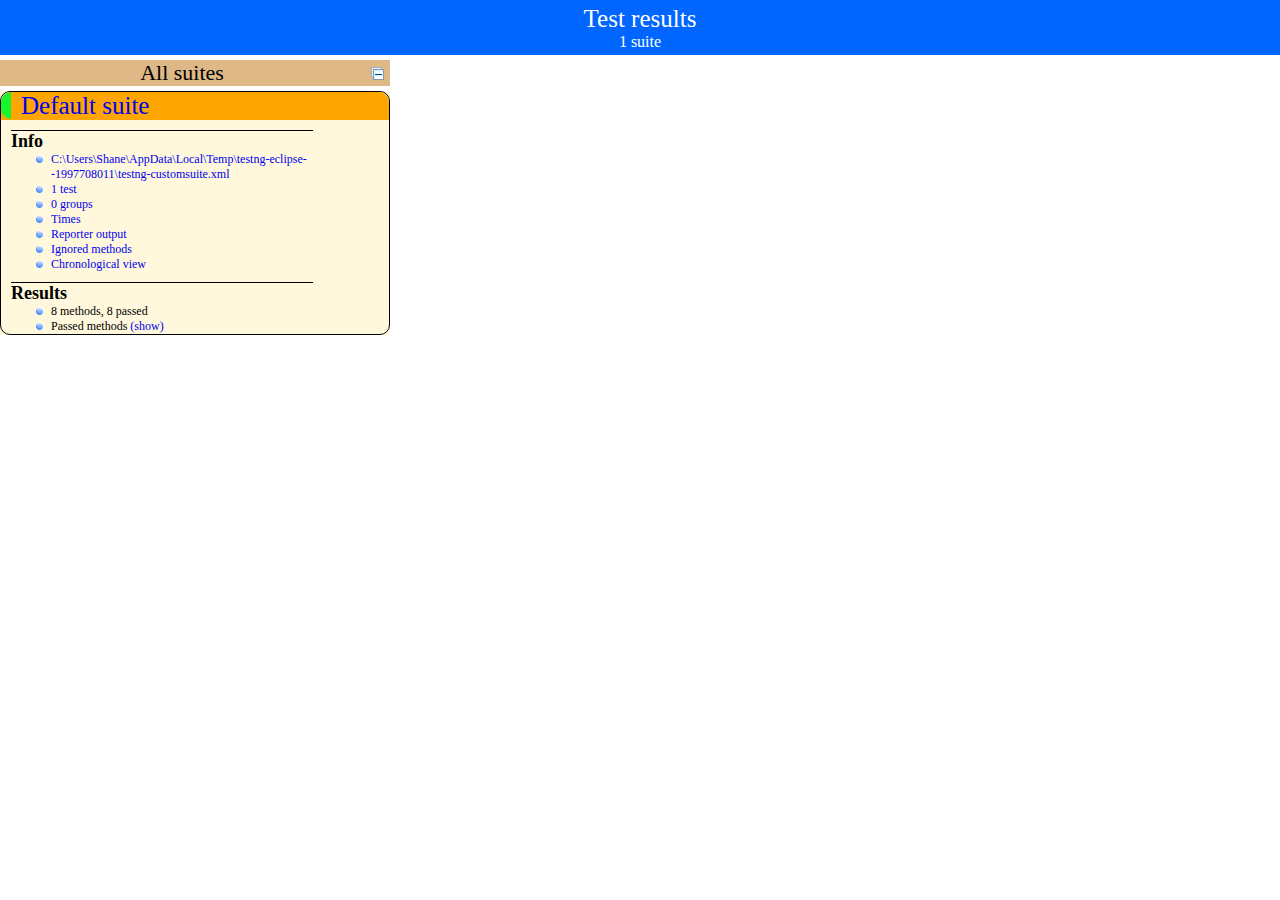
==== commit ca404a69: "combined try statements" ====
--- a/BBKeys_Metrics/test-output/index.html
+++ b/BBKeys_Metrics/test-output/index.html
@@ -48,7 +48,7 @@
               <ul>
                 <li>
                   <a href="#" class="navigator-link " panel-name="test-xml-Default_suite">
-                    <span>C:\Users\Shane\AppData\Local\Temp\testng-eclipse--1750408058\testng-customsuite.xml</span>
+                    <span>C:\Users\Shane\AppData\Local\Temp\testng-eclipse--1997708011\testng-customsuite.xml</span>
                   </a> <!-- navigator-link  -->
                 </li>
                 <li>
@@ -218,7 +218,7 @@
         </div> <!-- panel Default_suite -->
         <div panel-name="test-xml-Default_suite" class="panel">
           <div class="main-panel-header rounded-window-top">
-            <span class="header-content">C:\Users\Shane\AppData\Local\Temp\testng-eclipse--1750408058\testng-customsuite.xml</span>
+            <span class="header-content">C:\Users\Shane\AppData\Local\Temp\testng-eclipse--1997708011\testng-customsuite.xml</span>
           </div> <!-- main-panel-header rounded-window-top -->
           <div class="main-panel-content rounded-window-bottom">
             <pre>
@@ -269,27 +269,27 @@
 data.addColumn('number', 'Time (ms)');
 data.addRows(8);
 data.setCell(0, 0, 0)
-data.setCell(0, 1, 'buildEmployee')
+data.setCell(0, 1, 'buildTopLeaders')
 data.setCell(0, 2, 'TestingMVC.ResultSetBuilderTest')
-data.setCell(0, 3, 1057);
+data.setCell(0, 3, 1213);
 data.setCell(1, 0, 1)
-data.setCell(1, 1, 'buildTopLeaders')
+data.setCell(1, 1, 'buildEmployee')
 data.setCell(1, 2, 'TestingMVC.ResultSetBuilderTest')
-data.setCell(1, 3, 1055);
+data.setCell(1, 3, 1121);
 data.setCell(2, 0, 2)
 data.setCell(2, 1, 'buildMetricScores')
 data.setCell(2, 2, 'TestingMVC.ResultSetBuilderTest')
-data.setCell(2, 3, 26);
+data.setCell(2, 3, 24);
 data.setCell(3, 0, 3)
-data.setCell(3, 1, 'buildMetric')
+data.setCell(3, 1, 'buildPreferences')
 data.setCell(3, 2, 'TestingMVC.ResultSetBuilderTest')
 data.setCell(3, 3, 5);
 data.setCell(4, 0, 4)
-data.setCell(4, 1, 'buildPreferences')
+data.setCell(4, 1, 'buildMetrics')
 data.setCell(4, 2, 'TestingMVC.ResultSetBuilderTest')
-data.setCell(4, 3, 4);
+data.setCell(4, 3, 3);
 data.setCell(5, 0, 5)
-data.setCell(5, 1, 'buildMetrics')
+data.setCell(5, 1, 'buildMetric')
 data.setCell(5, 2, 'TestingMVC.ResultSetBuilderTest')
 data.setCell(5, 3, 2);
 data.setCell(6, 0, 6)
@@ -337,31 +337,31 @@
               </div> <!-- test-method -->
               <div class="test-method">
                 <span class="method-name">buildID</span>
-                <span class="method-start">1058 ms</span>
+                <span class="method-start">1123 ms</span>
               </div> <!-- test-method -->
               <div class="test-method">
                 <span class="method-name">buildMetric</span>
-                <span class="method-start">1060 ms</span>
+                <span class="method-start">1125 ms</span>
               </div> <!-- test-method -->
               <div class="test-method">
                 <span class="method-name">buildMetricScores</span>
-                <span class="method-start">1066 ms</span>
+                <span class="method-start">1128 ms</span>
               </div> <!-- test-method -->
               <div class="test-method">
                 <span class="method-name">buildMetrics</span>
-                <span class="method-start">1093 ms</span>
+                <span class="method-start">1153 ms</span>
               </div> <!-- test-method -->
               <div class="test-method">
                 <span class="method-name">buildPreferences</span>
-                <span class="method-start">1096 ms</span>
+                <span class="method-start">1157 ms</span>
               </div> <!-- test-method -->
               <div class="test-method">
                 <span class="method-name">buildShowLeaderCount</span>
-                <span class="method-start">1101 ms</span>
+                <span class="method-start">1163 ms</span>
               </div> <!-- test-method -->
               <div class="test-method">
                 <span class="method-name">buildTopLeaders</span>
-                <span class="method-start">1103 ms</span>
+                <span class="method-start">1166 ms</span>
               </div> <!-- test-method -->
           </div> <!-- main-panel-content rounded-window-bottom -->
         </div> <!-- panel -->
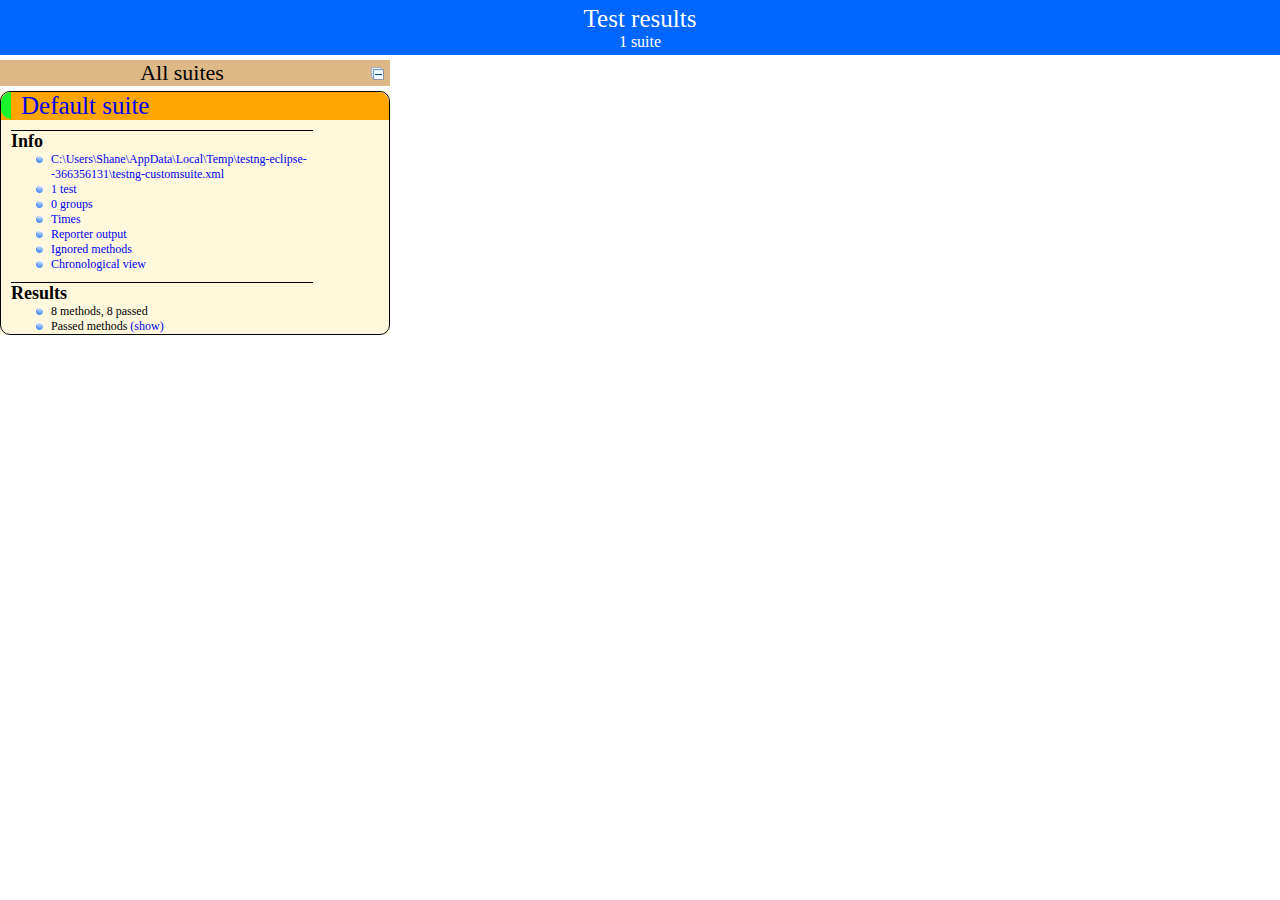
==== commit c99e29b2: "blah" ====
--- a/BBKeys_Metrics/test-output/index.html
+++ b/BBKeys_Metrics/test-output/index.html
@@ -48,7 +48,7 @@
               <ul>
                 <li>
                   <a href="#" class="navigator-link " panel-name="test-xml-Default_suite">
-                    <span>C:\Users\Shane\AppData\Local\Temp\testng-eclipse--1997708011\testng-customsuite.xml</span>
+                    <span>C:\Users\Shane\AppData\Local\Temp\testng-eclipse--366356131\testng-customsuite.xml</span>
                   </a> <!-- navigator-link  -->
                 </li>
                 <li>
@@ -218,7 +218,7 @@
         </div> <!-- panel Default_suite -->
         <div panel-name="test-xml-Default_suite" class="panel">
           <div class="main-panel-header rounded-window-top">
-            <span class="header-content">C:\Users\Shane\AppData\Local\Temp\testng-eclipse--1997708011\testng-customsuite.xml</span>
+            <span class="header-content">C:\Users\Shane\AppData\Local\Temp\testng-eclipse--366356131\testng-customsuite.xml</span>
           </div> <!-- main-panel-header rounded-window-top -->
           <div class="main-panel-content rounded-window-bottom">
             <pre>
@@ -271,40 +271,40 @@
 data.setCell(0, 0, 0)
 data.setCell(0, 1, 'buildTopLeaders')
 data.setCell(0, 2, 'TestingMVC.ResultSetBuilderTest')
-data.setCell(0, 3, 1213);
+data.setCell(0, 3, 1616);
 data.setCell(1, 0, 1)
 data.setCell(1, 1, 'buildEmployee')
 data.setCell(1, 2, 'TestingMVC.ResultSetBuilderTest')
-data.setCell(1, 3, 1121);
+data.setCell(1, 3, 1533);
 data.setCell(2, 0, 2)
 data.setCell(2, 1, 'buildMetricScores')
 data.setCell(2, 2, 'TestingMVC.ResultSetBuilderTest')
-data.setCell(2, 3, 24);
+data.setCell(2, 3, 36);
 data.setCell(3, 0, 3)
 data.setCell(3, 1, 'buildPreferences')
 data.setCell(3, 2, 'TestingMVC.ResultSetBuilderTest')
-data.setCell(3, 3, 5);
+data.setCell(3, 3, 6);
 data.setCell(4, 0, 4)
 data.setCell(4, 1, 'buildMetrics')
 data.setCell(4, 2, 'TestingMVC.ResultSetBuilderTest')
-data.setCell(4, 3, 3);
+data.setCell(4, 3, 5);
 data.setCell(5, 0, 5)
 data.setCell(5, 1, 'buildMetric')
 data.setCell(5, 2, 'TestingMVC.ResultSetBuilderTest')
 data.setCell(5, 3, 2);
 data.setCell(6, 0, 6)
-data.setCell(6, 1, 'buildID')
+data.setCell(6, 1, 'buildShowLeaderCount')
 data.setCell(6, 2, 'TestingMVC.ResultSetBuilderTest')
-data.setCell(6, 3, 1);
+data.setCell(6, 3, 2);
 data.setCell(7, 0, 7)
-data.setCell(7, 1, 'buildShowLeaderCount')
+data.setCell(7, 1, 'buildID')
 data.setCell(7, 2, 'TestingMVC.ResultSetBuilderTest')
 data.setCell(7, 3, 1);
 window.suiteTableData['Default_suite']= { tableData: data, tableDiv: 'times-div-Default_suite'}
 return data;
 }
               </script>
-              <span class="suite-total-time">Total running time: 2 seconds</span>
+              <span class="suite-total-time">Total running time: 3 seconds</span>
               <div id="times-div-Default_suite">
               </div> <!-- times-div-Default_suite -->
             </div> <!-- times-div -->
@@ -337,31 +337,31 @@
               </div> <!-- test-method -->
               <div class="test-method">
                 <span class="method-name">buildID</span>
-                <span class="method-start">1123 ms</span>
+                <span class="method-start">1535 ms</span>
               </div> <!-- test-method -->
               <div class="test-method">
                 <span class="method-name">buildMetric</span>
-                <span class="method-start">1125 ms</span>
+                <span class="method-start">1537 ms</span>
               </div> <!-- test-method -->
               <div class="test-method">
                 <span class="method-name">buildMetricScores</span>
-                <span class="method-start">1128 ms</span>
+                <span class="method-start">1540 ms</span>
               </div> <!-- test-method -->
               <div class="test-method">
                 <span class="method-name">buildMetrics</span>
-                <span class="method-start">1153 ms</span>
+                <span class="method-start">1577 ms</span>
               </div> <!-- test-method -->
               <div class="test-method">
                 <span class="method-name">buildPreferences</span>
-                <span class="method-start">1157 ms</span>
+                <span class="method-start">1583 ms</span>
               </div> <!-- test-method -->
               <div class="test-method">
                 <span class="method-name">buildShowLeaderCount</span>
-                <span class="method-start">1163 ms</span>
+                <span class="method-start">1590 ms</span>
               </div> <!-- test-method -->
               <div class="test-method">
                 <span class="method-name">buildTopLeaders</span>
-                <span class="method-start">1166 ms</span>
+                <span class="method-start">1593 ms</span>
               </div> <!-- test-method -->
           </div> <!-- main-panel-content rounded-window-bottom -->
         </div> <!-- panel -->
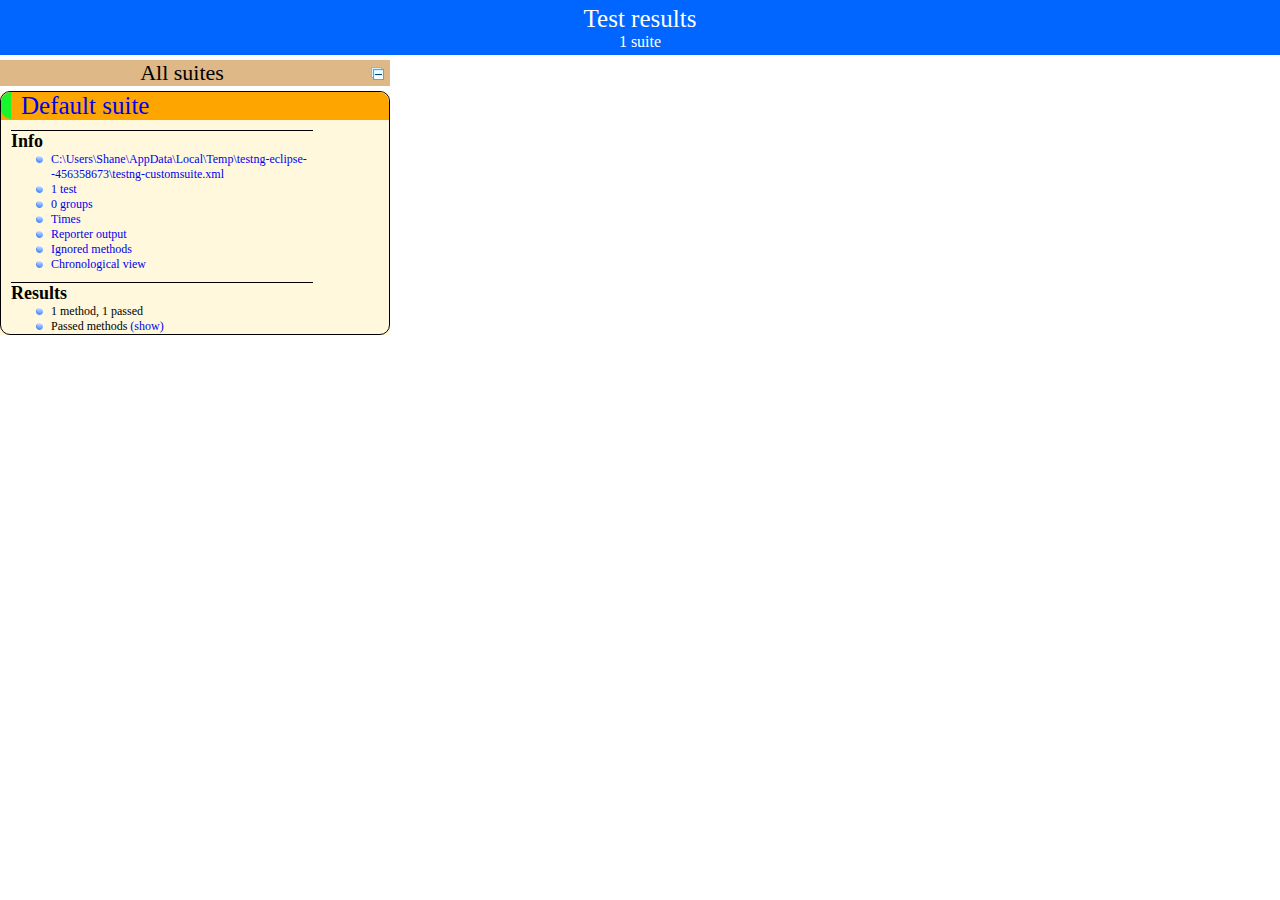
==== commit d0f6de10: "getting compare to work (still not working)" ====
--- a/BBKeys_Metrics/test-output/index.html
+++ b/BBKeys_Metrics/test-output/index.html
@@ -48,7 +48,7 @@
               <ul>
                 <li>
                   <a href="#" class="navigator-link " panel-name="test-xml-Default_suite">
-                    <span>C:\Users\Shane\AppData\Local\Temp\testng-eclipse--366356131\testng-customsuite.xml</span>
+                    <span>C:\Users\Shane\AppData\Local\Temp\testng-eclipse--456358673\testng-customsuite.xml</span>
                   </a> <!-- navigator-link  -->
                 </li>
                 <li>
@@ -90,7 +90,7 @@
               <div class="suite-section-content">
                 <ul>
                   <li>
-                    <span class="method-stats">8 methods,   8 passed</span>
+                    <span class="method-stats">1 method,   1 passed</span>
                   </li>
                   <li>
                     <span class="method-list-title passed">Passed methods</span>
@@ -101,42 +101,7 @@
                     <div class="method-list-content passed suite-Default_suite">
                       <span>
                         <img width="3%" src="passed.png"/>
-                        <a href="#" class="method navigator-link" panel-name="suite-Default_suite" title="TestingMVC.ResultSetBuilderTest" hash-for-method="buildEmployee">buildEmployee</a> <!-- method navigator-link -->
-                      </span>
-                      <br/>
-                      <span>
-                        <img width="3%" src="passed.png"/>
-                        <a href="#" class="method navigator-link" panel-name="suite-Default_suite" title="TestingMVC.ResultSetBuilderTest" hash-for-method="buildID">buildID</a> <!-- method navigator-link -->
-                      </span>
-                      <br/>
-                      <span>
-                        <img width="3%" src="passed.png"/>
-                        <a href="#" class="method navigator-link" panel-name="suite-Default_suite" title="TestingMVC.ResultSetBuilderTest" hash-for-method="buildMetric">buildMetric</a> <!-- method navigator-link -->
-                      </span>
-                      <br/>
-                      <span>
-                        <img width="3%" src="passed.png"/>
-                        <a href="#" class="method navigator-link" panel-name="suite-Default_suite" title="TestingMVC.ResultSetBuilderTest" hash-for-method="buildMetricScores">buildMetricScores</a> <!-- method navigator-link -->
-                      </span>
-                      <br/>
-                      <span>
-                        <img width="3%" src="passed.png"/>
-                        <a href="#" class="method navigator-link" panel-name="suite-Default_suite" title="TestingMVC.ResultSetBuilderTest" hash-for-method="buildMetrics">buildMetrics</a> <!-- method navigator-link -->
-                      </span>
-                      <br/>
-                      <span>
-                        <img width="3%" src="passed.png"/>
-                        <a href="#" class="method navigator-link" panel-name="suite-Default_suite" title="TestingMVC.ResultSetBuilderTest" hash-for-method="buildPreferences">buildPreferences</a> <!-- method navigator-link -->
-                      </span>
-                      <br/>
-                      <span>
-                        <img width="3%" src="passed.png"/>
-                        <a href="#" class="method navigator-link" panel-name="suite-Default_suite" title="TestingMVC.ResultSetBuilderTest" hash-for-method="buildShowLeaderCount">buildShowLeaderCount</a> <!-- method navigator-link -->
-                      </span>
-                      <br/>
-                      <span>
-                        <img width="3%" src="passed.png"/>
-                        <a href="#" class="method navigator-link" panel-name="suite-Default_suite" title="TestingMVC.ResultSetBuilderTest" hash-for-method="buildTopLeaders">buildTopLeaders</a> <!-- method navigator-link -->
+                        <a href="#" class="method navigator-link" panel-name="suite-Default_suite" title="TestingMVC.ModelTest" hash-for-method="getTopLeaders">getTopLeaders</a> <!-- method navigator-link -->
                       </span>
                       <br/>
                     </div> <!-- method-list-content passed suite-Default_suite -->
@@ -154,63 +119,14 @@
           <div class="suite-Default_suite-class-passed">
             <div class="main-panel-header rounded-window-top">
               <img src="passed.png"/>
-              <span class="class-name">TestingMVC.ResultSetBuilderTest</span>
+              <span class="class-name">TestingMVC.ModelTest</span>
             </div> <!-- main-panel-header rounded-window-top -->
             <div class="main-panel-content rounded-window-bottom">
               <div class="method">
                 <div class="method-content">
-                  <a name="buildEmployee">
-                  </a> <!-- buildEmployee -->
-                  <span class="method-name">buildEmployee</span>
-                </div> <!-- method-content -->
-              </div> <!-- method -->
-              <div class="method">
-                <div class="method-content">
-                  <a name="buildID">
-                  </a> <!-- buildID -->
-                  <span class="method-name">buildID</span>
-                </div> <!-- method-content -->
-              </div> <!-- method -->
-              <div class="method">
-                <div class="method-content">
-                  <a name="buildMetric">
-                  </a> <!-- buildMetric -->
-                  <span class="method-name">buildMetric</span>
-                </div> <!-- method-content -->
-              </div> <!-- method -->
-              <div class="method">
-                <div class="method-content">
-                  <a name="buildMetricScores">
-                  </a> <!-- buildMetricScores -->
-                  <span class="method-name">buildMetricScores</span>
-                </div> <!-- method-content -->
-              </div> <!-- method -->
-              <div class="method">
-                <div class="method-content">
-                  <a name="buildMetrics">
-                  </a> <!-- buildMetrics -->
-                  <span class="method-name">buildMetrics</span>
-                </div> <!-- method-content -->
-              </div> <!-- method -->
-              <div class="method">
-                <div class="method-content">
-                  <a name="buildPreferences">
-                  </a> <!-- buildPreferences -->
-                  <span class="method-name">buildPreferences</span>
-                </div> <!-- method-content -->
-              </div> <!-- method -->
-              <div class="method">
-                <div class="method-content">
-                  <a name="buildShowLeaderCount">
-                  </a> <!-- buildShowLeaderCount -->
-                  <span class="method-name">buildShowLeaderCount</span>
-                </div> <!-- method-content -->
-              </div> <!-- method -->
-              <div class="method">
-                <div class="method-content">
-                  <a name="buildTopLeaders">
-                  </a> <!-- buildTopLeaders -->
-                  <span class="method-name">buildTopLeaders</span>
+                  <a name="getTopLeaders">
+                  </a> <!-- getTopLeaders -->
+                  <span class="method-name">getTopLeaders</span>
                 </div> <!-- method-content -->
               </div> <!-- method -->
             </div> <!-- main-panel-content rounded-window-bottom -->
@@ -218,7 +134,7 @@
         </div> <!-- panel Default_suite -->
         <div panel-name="test-xml-Default_suite" class="panel">
           <div class="main-panel-header rounded-window-top">
-            <span class="header-content">C:\Users\Shane\AppData\Local\Temp\testng-eclipse--366356131\testng-customsuite.xml</span>
+            <span class="header-content">C:\Users\Shane\AppData\Local\Temp\testng-eclipse--456358673\testng-customsuite.xml</span>
           </div> <!-- main-panel-header rounded-window-top -->
           <div class="main-panel-content rounded-window-bottom">
             <pre>
@@ -227,7 +143,7 @@
 &lt;suite name=&quot;Default suite&quot;&gt;
   &lt;test verbose=&quot;2&quot; name=&quot;Default test&quot;&gt;
     &lt;classes&gt;
-      &lt;class name=&quot;TestingMVC.ResultSetBuilderTest&quot;/&gt;
+      &lt;class name=&quot;TestingMVC.ModelTest&quot;/&gt;
     &lt;/classes&gt;
   &lt;/test&gt; &lt;!-- Default test --&gt;
 &lt;/suite&gt; &lt;!-- Default suite --&gt;
@@ -267,44 +183,16 @@
 data.addColumn('string', 'Method');
 data.addColumn('string', 'Class');
 data.addColumn('number', 'Time (ms)');
-data.addRows(8);
+data.addRows(1);
 data.setCell(0, 0, 0)
-data.setCell(0, 1, 'buildTopLeaders')
-data.setCell(0, 2, 'TestingMVC.ResultSetBuilderTest')
-data.setCell(0, 3, 1616);
-data.setCell(1, 0, 1)
-data.setCell(1, 1, 'buildEmployee')
-data.setCell(1, 2, 'TestingMVC.ResultSetBuilderTest')
-data.setCell(1, 3, 1533);
-data.setCell(2, 0, 2)
-data.setCell(2, 1, 'buildMetricScores')
-data.setCell(2, 2, 'TestingMVC.ResultSetBuilderTest')
-data.setCell(2, 3, 36);
-data.setCell(3, 0, 3)
-data.setCell(3, 1, 'buildPreferences')
-data.setCell(3, 2, 'TestingMVC.ResultSetBuilderTest')
-data.setCell(3, 3, 6);
-data.setCell(4, 0, 4)
-data.setCell(4, 1, 'buildMetrics')
-data.setCell(4, 2, 'TestingMVC.ResultSetBuilderTest')
-data.setCell(4, 3, 5);
-data.setCell(5, 0, 5)
-data.setCell(5, 1, 'buildMetric')
-data.setCell(5, 2, 'TestingMVC.ResultSetBuilderTest')
-data.setCell(5, 3, 2);
-data.setCell(6, 0, 6)
-data.setCell(6, 1, 'buildShowLeaderCount')
-data.setCell(6, 2, 'TestingMVC.ResultSetBuilderTest')
-data.setCell(6, 3, 2);
-data.setCell(7, 0, 7)
-data.setCell(7, 1, 'buildID')
-data.setCell(7, 2, 'TestingMVC.ResultSetBuilderTest')
-data.setCell(7, 3, 1);
+data.setCell(0, 1, 'getTopLeaders')
+data.setCell(0, 2, 'TestingMVC.ModelTest')
+data.setCell(0, 3, 8181);
 window.suiteTableData['Default_suite']= { tableData: data, tableDiv: 'times-div-Default_suite'}
 return data;
 }
               </script>
-              <span class="suite-total-time">Total running time: 3 seconds</span>
+              <span class="suite-total-time">Total running time: 8 seconds</span>
               <div id="times-div-Default_suite">
               </div> <!-- times-div-Default_suite -->
             </div> <!-- times-div -->
@@ -330,38 +218,10 @@
           </div> <!-- main-panel-header rounded-window-top -->
           <div class="main-panel-content rounded-window-bottom">
             <div class="chronological-class">
-              <div class="chronological-class-name">TestingMVC.ResultSetBuilderTest</div> <!-- chronological-class-name -->
+              <div class="chronological-class-name">TestingMVC.ModelTest</div> <!-- chronological-class-name -->
               <div class="test-method">
-                <span class="method-name">buildEmployee</span>
+                <span class="method-name">getTopLeaders</span>
                 <span class="method-start">0 ms</span>
-              </div> <!-- test-method -->
-              <div class="test-method">
-                <span class="method-name">buildID</span>
-                <span class="method-start">1535 ms</span>
-              </div> <!-- test-method -->
-              <div class="test-method">
-                <span class="method-name">buildMetric</span>
-                <span class="method-start">1537 ms</span>
-              </div> <!-- test-method -->
-              <div class="test-method">
-                <span class="method-name">buildMetricScores</span>
-                <span class="method-start">1540 ms</span>
-              </div> <!-- test-method -->
-              <div class="test-method">
-                <span class="method-name">buildMetrics</span>
-                <span class="method-start">1577 ms</span>
-              </div> <!-- test-method -->
-              <div class="test-method">
-                <span class="method-name">buildPreferences</span>
-                <span class="method-start">1583 ms</span>
-              </div> <!-- test-method -->
-              <div class="test-method">
-                <span class="method-name">buildShowLeaderCount</span>
-                <span class="method-start">1590 ms</span>
-              </div> <!-- test-method -->
-              <div class="test-method">
-                <span class="method-name">buildTopLeaders</span>
-                <span class="method-start">1593 ms</span>
               </div> <!-- test-method -->
           </div> <!-- main-panel-content rounded-window-bottom -->
         </div> <!-- panel -->
